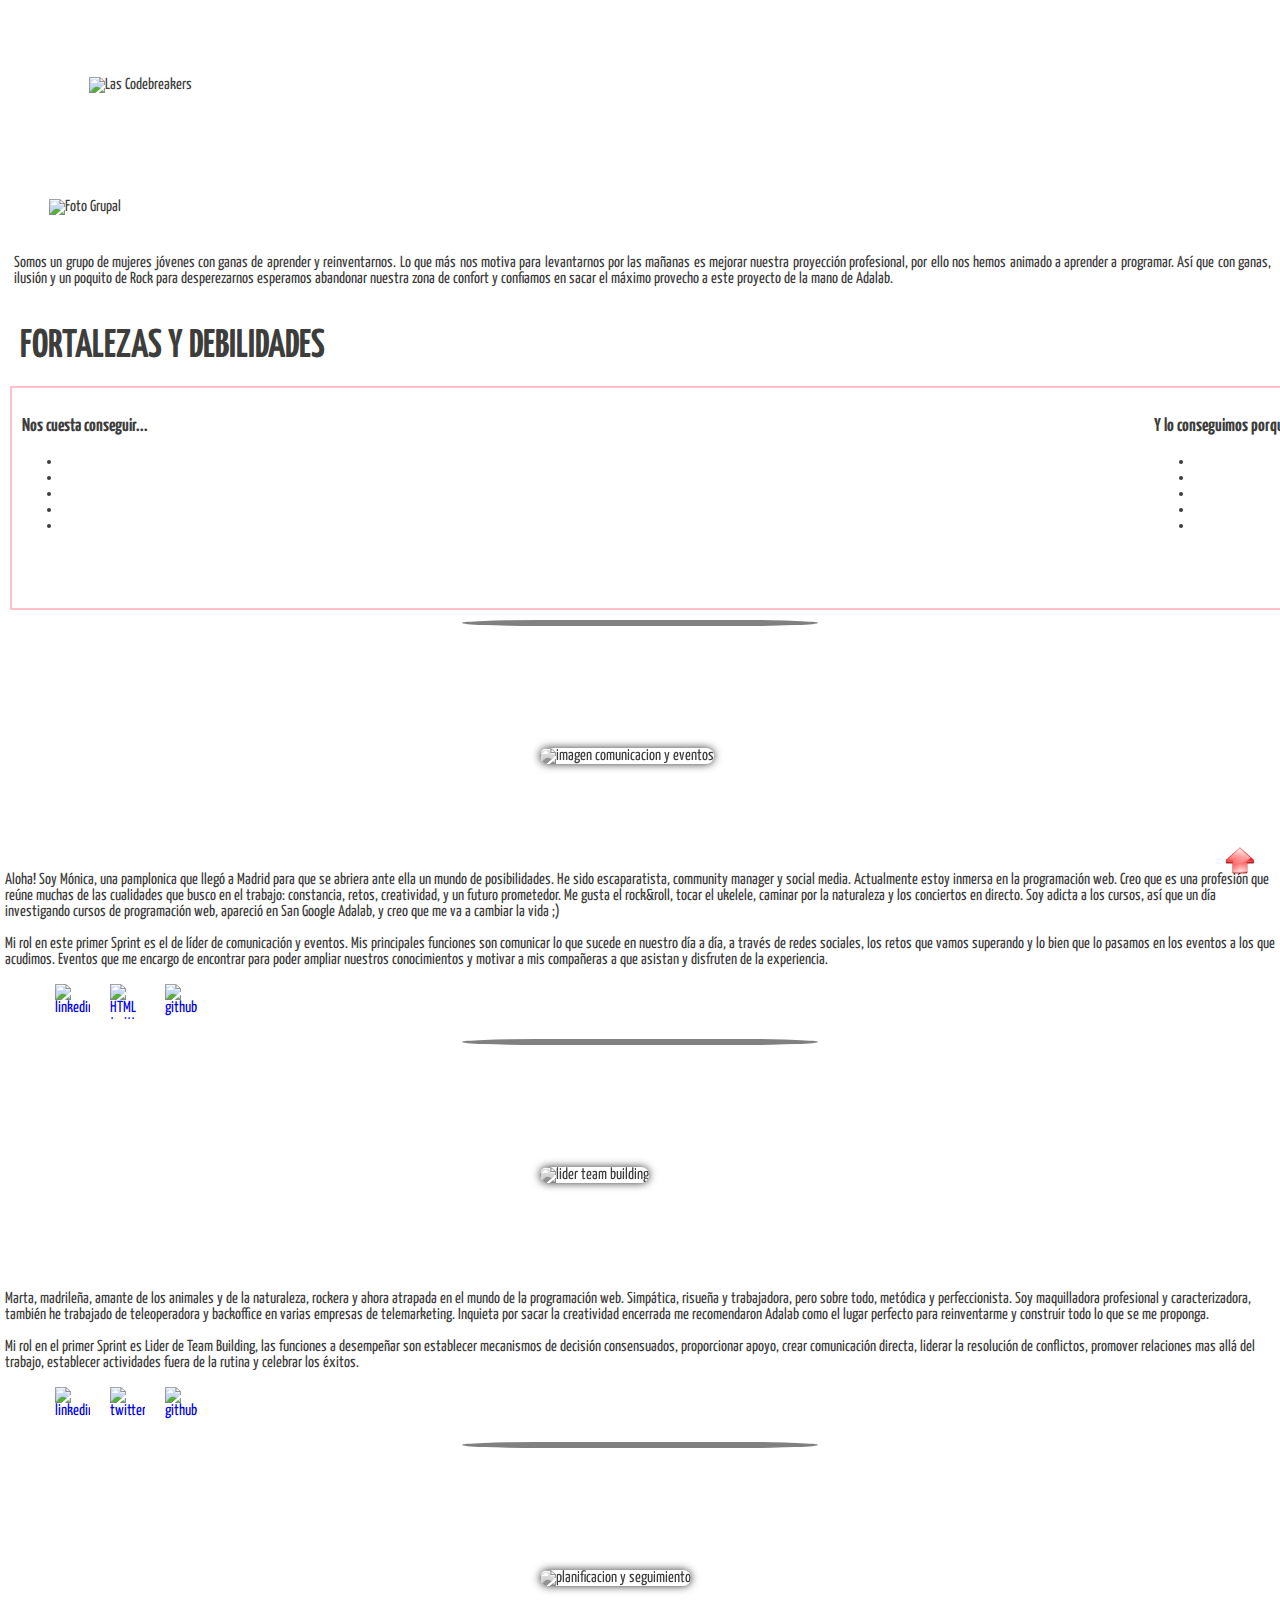
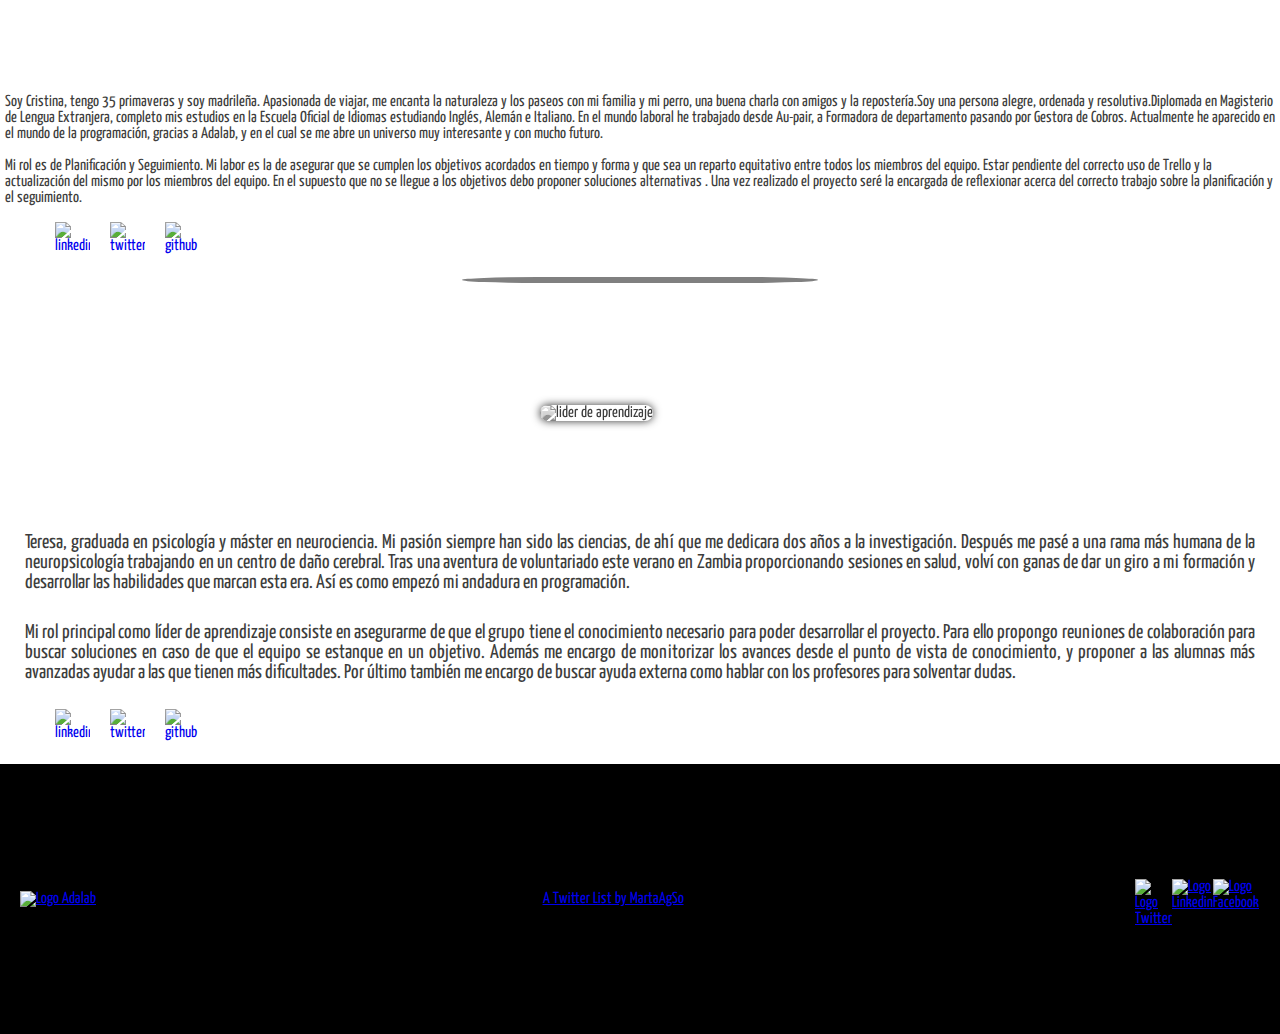
==== index.html @ 5bd4317e "timeline, modificar barras de separacion" ====
<!DOCTYPE html>
<html lang="es">
<head>
    <meta charset="utf-8">
		<meta name="viewport" content="width=device-width, scale=1">
		<link rel="stylesheet" href="style/style.css">
    <title>las codebreakers mobile</title>
		<link href="https://fonts.googleapis.com/css?family=Yanone+Kaffeesatz" rel="stylesheet">
</head>
<body id="contenedorPrincipal">
	<header>
		<img src="image/logocodebreakers2.png" alt="Las Codebreakers" class="logo-codebreakers">
	</header>

	<main>
		<section class="grupo">
			<div class="foto-grupo">
			<img src="image/foto-grupal.jpg" alt="Foto Grupal"></div>
			<div class="texto-grupo">
			<p> Somos un grupo de mujeres jóvenes con ganas de aprender y reinventarnos. Lo que más nos motiva para levantarnos por las mañanas es mejorar nuestra proyección profesional, por ello nos hemos animado a aprender a programar. Así que con ganas, ilusión y un poquito de Rock para desperezarnos esperamos abandonar nuestra zona de confort y confiamos en sacar el máximo provecho a este proyecto de la mano de Adalab.</p>
		</div>

		</section>
		<h2>FORTALEZAS Y DEBILIDADES</h2>
		<section class="fortalezas-debilidades">
			<div class="cajadebilidades">
				<h3>Nos cuesta conseguir...</h3>
				 <ul class="marker debilidades">
					 <li></li>
					 <li></li>
					 <li></li>
					 <li></li>
					 <li></li>
				 </ul>
			</div>
			<div class="cajafortalezas">
				<h3>Y lo conseguimos porque...</h3>
 				 <ul class="marker fortalezas">
 					 <li></li>
 					 <li></li>
 					 <li></li>
 					 <li></li>
 					 <li></li>
 				 </ul>
			</div>
		</section>
		<hr class="separador">
		<section class="miembras">
			<div class="bloque">
				<div class="avatar">
					<img src="image/moni.jpg" class="foto" alt="imagen comunicacion y eventos">
					<div class="opacidad"></div>
						<div class="datos">
							<h2 class="nombre">Mónica Aguado</h2>
							<h4 class="rol">Comunicación Y Eventos</h4>
					 	</div>
				</div>
				</div>
				<div>
					<p>Aloha! Soy Mónica, una pamplonica que llegó a Madrid para que se abriera ante ella un mundo de posibilidades. He sido escaparatista, community manager y social media. Actualmente estoy inmersa en la programación web. Creo que es una profesión que reúne muchas de las cualidades que busco en el trabajo: constancia, retos, creatividad, y un futuro prometedor. Me gusta el rock&roll, tocar el ukelele, caminar por la naturaleza y los conciertos en directo. Soy adicta a los cursos, así que un día investigando cursos de programación web, apareció en San Google Adalab, y creo que me va a cambiar la vida ;)
					</p>
					<p>Mi rol en este primer Sprint es el de líder de comunicación y eventos. Mis principales funciones son comunicar lo que sucede en nuestro día a día, a través de redes sociales, los retos que vamos superando y lo bien que lo pasamos en los eventos a los que acudimos. Eventos que me encargo de encontrar para poder ampliar nuestros conocimientos y motivar a mis compañeras a que asistan y disfruten de la experiencia.
  				</p>
				</div>
	<div>
		<ul class="listaSocial">
			<li>
				<a href="https://www.linkedin.com/in/monicaaguadoalonso/" target="_blank" class="flotarIzq iconoSocial">
		  		<img src="image/linkedin.png" alt="linkedin" class="iconoampliado">
				</a>
			</li>
			<li>
				<a href="https://twitter.com/moniaguado85" target="_blank" class="flotarIzq iconoSocial">
		  		<img src="image/twitter.png" alt="HTML twitter" class="iconoampliado">
				</a>
			</li>
			<li>
				<a href="https://github.com/MoniAguado" target="_blank" class="iconoSocial">
		  		<img src="image/github.png" alt="github" class="iconoampliado">
				</a>
			</li>
		</ul>
			<hr class="separador">
	</div>
			<div class="bloque">
				<div class="avatar">
					<img src="image/marta.jpg" class="foto" alt="lider team building">
					<div class="opacidad"></div>
						<div class="datos">
							<h2 class="nombre">Marta Aguilar</h2>
							<h4 class="rol">Líder De Team Building</h4>
						</div>
				</div>
				</div>
				<div>
					<p>Marta, madrileña, amante de los animales y de la naturaleza, rockera y ahora atrapada en el mundo de la programación web. Simpática, risueña y trabajadora, pero sobre todo, metódica y perfeccionista. Soy maquilladora profesional y caracterizadora, también he trabajado de teleoperadora y backoffice en varias empresas de telemarketing. Inquieta por sacar la creatividad encerrada me recomendaron Adalab como el lugar perfecto para reinventarme y construir todo lo que se me proponga.</p>
					<p>Mi rol en el primer Sprint es Lider de Team Building, las funciones a desempeñar son establecer mecanismos de decisión consensuados, proporcionar apoyo, crear comunicación directa, liderar la resolución de conflictos, promover relaciones mas allá del trabajo, establecer actividades fuera de la rutina y celebrar los éxitos.
					</p>
				</div>
				<div>
					<ul class="listaSocial">
						<li>
							<a href="https://www.linkedin.com/in/marta-aguilar-soto-b5207b151/" target="_blank" class="flotarIzq iconoSocial">
								<img src="image/linkedin.png" alt="linkedin" class="iconoampliado">
							</a>
						</li>
						<li>
							<a href="https://twitter.com/MartaAgSo" target="_blank" class="flotarIzq iconoSocial">
								<img src="image/twitter.png" alt="twitter" class="iconoampliado">
							</a>
						</li>
						<li>
							<a href="https://github.com/MartaAS" target="_blank" class="iconoSocial">
								<img src="image/github.png" alt="github" class="iconoampliado">
							</a>
						</li>
					</ul>
					<hr class="separador">
				</div>
			<div class="bloque">
				<div class="avatar">
					<img src="image/cris.jpg" class="foto" alt="planificacion y seguimiento">
					<div class="opacidad"></div>
						<div class="datos">
							<h2 class="nombre">Cristina Gala</h2>
							<h4 class="rol">Planificación Y Seguimiento</h4>
						</div>
				</div>
				</div>
				<div>
					<p>Soy Cristina, tengo 35 primaveras y soy madrileña. Apasionada de viajar, me encanta la naturaleza y los paseos con mi familia y mi perro,  una buena charla con amigos y la repostería.Soy una persona alegre, ordenada y resolutiva.Diplomada en Magisterio de Lengua Extranjera, completo mis estudios en la Escuela Oficial de Idiomas estudiando Inglés, Alemán e Italiano.  En el mundo laboral he trabajado desde Au-pair, a Formadora de departamento pasando por Gestora de Cobros. Actualmente he aparecido en el mundo de la programación, gracias a Adalab, y en el cual se me abre un universo muy interesante y con mucho futuro.</p>
					<p>Mi rol es de Planificación y Seguimiento. Mi labor es la de asegurar que se cumplen los objetivos acordados en tiempo y forma y que sea un reparto equitativo entre todos los miembros del equipo. Estar pendiente del correcto uso de Trello y la actualización del mismo por los miembros del equipo. En el supuesto que no se llegue a los objetivos debo proponer soluciones alternativas . Una vez realizado el proyecto seré la encargada de reflexionar acerca del correcto trabajo sobre la planificación y el seguimiento.
					</p>
				</div>
				<div>
					<ul class="listaSocial">
						<li>
							<a href="https://www.linkedin.com/in/cristina-gala-sanchez/" target="_blank" class="flotarIzq iconoSocial">
								<img src="image/linkedin.png" alt="linkedin" class="iconoampliado" >
							</a>
						</li>
						<li>
							<a href="https://twitter.com/crisgalasanchez" target="_blank" class="flotarIzq iconoSocial">
								<img src="image/twitter.png" alt="twitter" class="iconoampliado">
							</a>
						</li>
						<li>
							<a href="https://github.com/crisgalasanchez" target="_blank" class="iconoSocial">
								<img src="image/github.png" alt="github" class="iconoampliado">
							</a>
						</li>
					</ul>
					<hr class="separador">
				</div>
			<div class="bloque">
				<div class="avatar">
						<img src="image/teresa.jpg" class="foto" alt="lider de aprendizaje">
						<div class="opacidad"></div>
							<div class="datos">
							<h2 class="nombre">Teresa Marbán</h2>
							<h4 class="rol">Líder De Aprendizaje</h4>
						</div>
				</div>
				<div>
					<p>Teresa, graduada en psicología y máster en neurociencia. Mi pasión siempre han sido las ciencias, de ahí que me dedicara dos años a la investigación. Después me pasé a una rama más humana de la neuropsicología trabajando en un centro de daño cerebral. Tras una aventura de voluntariado este verano en Zambia proporcionando sesiones en salud, volví con ganas de dar un giro a mi formación y desarrollar las habilidades que marcan esta era. Así es como empezó mi andadura en programación.</p>
				  <p>Mi rol principal como líder de aprendizaje consiste en asegurarme de que el grupo tiene el conocimiento necesario para poder desarrollar el proyecto. Para ello propongo reuniones de colaboración para buscar soluciones en caso de que el equipo se estanque en un objetivo. Además me encargo de monitorizar los avances desde el punto de vista de conocimiento, y proponer a las alumnas más avanzadas ayudar a las que tienen más dificultades. Por último también me encargo de buscar ayuda externa como hablar con los profesores para solventar dudas.
				  </p>
				</div>
				<div>
					<ul class="listaSocial">
						<li>
							<a href="https://www.linkedin.com/in/teresa-marban-castro/" target="_blank" class="flotarIzq iconoSocial">
								<img src="image/linkedin.png" alt="linkedin" class="iconoampliado">
							</a>
						</li>
						<li>
							<a href="https://twitter.com/MarbanCastro" target="_blank" class="flotarIzq iconoSocial">
								<img src="image/twitter.png" alt="twitter" class="iconoampliado">
							</a>
						</li>
						<li>
							<a href="https://github.com/TeresaMarbanCastro" target="_blank" class="iconoSocial">
								<img src="image/github.png" alt="github" class="iconoampliado">
							</a>
						</li>
					</ul>
				</div>
			</div>
		</section>
	</main>
	<footer>
		<div class="div1">

			<a href="http://adalab.es" target="blank"> <img src="image/logo-adalab.png" alt="Logo Adalab" class="fotologoadalab" > </a>
		</div>
		<div class="timeline">
			<a class="twitter-timeline" data-width="250" data-height="200" data-theme="light" data-link-color="#3CDBC0" href="https://twitter.com/MartaAgSo/lists/adalab?ref_src=twsrc%5Etfw">A Twitter List by MartaAgSo</a> <script async src="https://platform.twitter.com/widgets.js" charset="utf-8"></script>
		</div>
		<div class="redes">
			<ul>
				<li class="red">
					<a href="https://twitter.com/AdaLab_Digital" target="_blank">
						<img src="image/twitter.png" alt="Logo Twitter" class="fotologotwitter">
					</a>
				</li>
				<li class="red">
					<a href="https://www.linkedin.com/company/adalab?report%2Esuccess=KJ_KkFGTDCfMt-A7wV3Fn9Yvgwr02Kd6AZHGx4bQCDiP6-2rfP2oxyVoEQiPrcAQ7Bf" target="_blank">
						<img src="image/linkedin.png" alt="Logo Linkedin" class="fotologolinkedin">
					</a>
				</li>
				<li class="red">
					<a href="https://www.facebook.com/AdaLabDigital/" target="_blank">
						 <img src="image/facebook.png" alt="Logo Facebook" class="fotologofacebook">
					 </a>
				 </li>
			</ul>
	</div>
	<a id="arriba" href="#contenedorPrincipal" title="Arriba">
		<img src="image/arriba.png" title="Arriba" alt="Arriba">
	</a>
	</footer>
</body>
</html>
---- style/style.css ----
body {
  margin: 0;
	width: 100%;
	font-family: 'Yanone Kaffeesatz', sans-serif;
	color: #3D3D3C;
	padding-top: 150px;
}
/*header*/

header {
	width: 100%;
	height: 180px;
	border: 2px;
	background: white;
	margin: 0;
	position: fixed;
	top: 0;
	left: 0;
	display: block;
	z-index: 1;
}
#arriba {
	 width: 5px;
	 padding: 5px;
	 position: fixed;
	 bottom: 15px;
	 right: 45px;
	 z-index: 1;
	 opacity: 0.9;
}
#arriba img{
	width: 30px;
	height: 30px;
}
.logo-codebreakers {
	display: block;
	width: 50%;
	padding-left: 50px;
	padding-bottom: 10px;
	left: 30%;
	top: 50%;
	position: absolute;
	transform: translate(-50%,-50%);
}

/*main*/

h2 {
	font-size: 2.5em;
	color: black;
	margin: 20px;
	color: #3D3D3C;
}

/*fortalezas y debilidades*/
.fortalezas-debilidades{
	width: 100%;
	height: 200px;
	border: 2px solid pink;
	margin: 10px;
	padding: 10px;
	display: flex;
	flex-wrap: nowrap;
	justify-content: space-between;
}

.marker ul{
	display: list-item;
}

.marker .debilidades li {
  list-style-image: url("image/markerflecha.png");
}

.marker .fortalezas li{
	list-style-image: url("image/markercheck.png");
}

.grupo {
	padding: 4px;
	margin: 5px;
}
.foto-grupo img {
  width: 90%;
	margin: 20px;
	padding: 20px;
}

.texto-grupo p {
	text-align: justify;
	padding-left: 5px;
	margin-top: 0px;
	color: #3D3D3C;
}

.miembras {
	border: 2px;
	margin: 5px;
}

.bloque p {
	text-align: justify;
	font-size: 20px;
	padding: 10px;
	margin: 10px;
}

/*cris */
.iconoampliado{
	display: inline-block;
	width:35px;
	height:35px;
	border:10px;
  overflow:hidden;
}
.iconoSocial{
	margin:auto 10px;
}
.listaSocial{
	list-style: none;
}
.flotarIzq{
	float:left;
}
.iconoampliado:hover{
webkit-transform:scale(1.3);transform:scale(1.3);
}

/*marta*/
.foto{
	/*color blanco y negro*/
	width: 100%;
	filter: grayscale(100%);

  	/*imagen redonda sombreado*/
	border-radius: 150px;
	box-shadow: 0 0 8px rgba(0, 0, 0, .8);
	}


.avatar{
	width: 200px;
	height: 200px;
	position: relative;
	margin: auto;
	align-content: center
	}

.opacidad{
	background: black;
	position: absolute;
	left: 0;
	top: 0;
	width: 100%;
	height: 100%;
	border-radius: 50%;
	opacity: 0;
	transition: linear .8s;
	}

.datos{
	position: absolute;
	top: 50%;
	left: 50%;
	color: white;
	text-align: center;
	transform: translate(-50%,-50%);
	display: none;
	}

	.nombre{
				color: white;
	}

.nombre, .rol{
		margin: 0;
	     }

.avatar:hover .datos{
			display: block;
		     }

 .avatar:hover .opacidad{
			opacity: 0.4;
			}


			/*separador*/
.separador {
			  border: 3px solid grey;
				border-radius: 200px /8px;
				height: 0px;
				width: 350px;
				text-align: center;
				margin-bottom: 30px;
			}

/*Teresa*/

footer{
	background: black;
	border: 2px;
	position: relative;
	bottom: 0;
	height: 230px;
	padding: 20px;
	display: flex;
	justify-content: space-between;
	align-items: center;

}
.fotologoadalab{
	height: 80px;
	width: 206px;
}
.redes ul{
	width: 120px;
	height: 40px;
	display: flex;
	flex-wrap: nowrap;
	justify-content: space-between;
	padding: 0 5px;

}

.redes li{
	list-style: none;

	}
.fotologotwitter{
	height: 32px;
	width: 32px;
	overflow: hidden;
}
.fotologotwitter:hover {
	webkit-transform:scale(1.3);transform:scale(1.3);
}
.fotologolinkedin{
	height: 32px;
	width: 32px;
	overflow: hidden;
}
.fotologolinkedin:hover {
	webkit-transform:scale(1.3);transform:scale(1.3);
}
.fotologofacebook{
	height: 32px;
	width: 32px;
	overflow: hidden;
}
.fotologofacebook:hover {
	webkit-transform:scale(1.3);transform:scale(1.3);
}
.redes p{
	color: white;
	text-align: center;
}
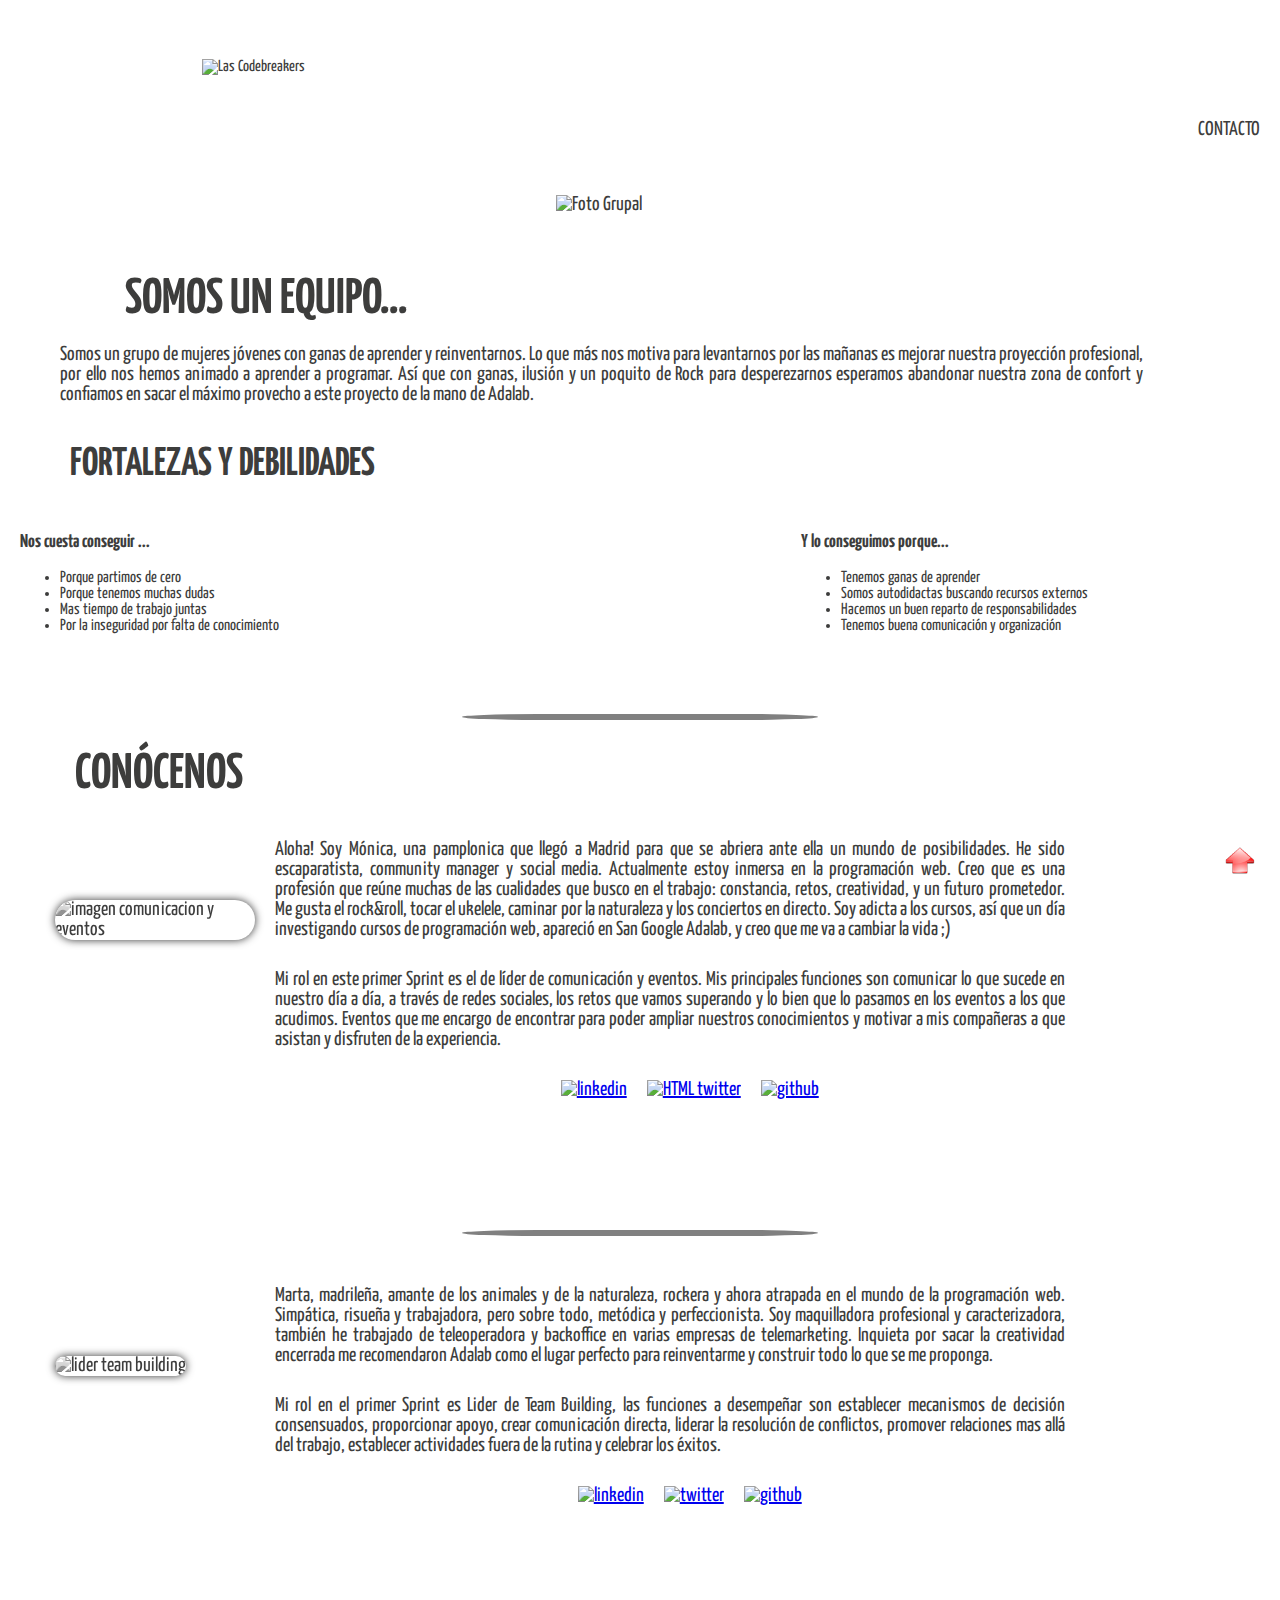
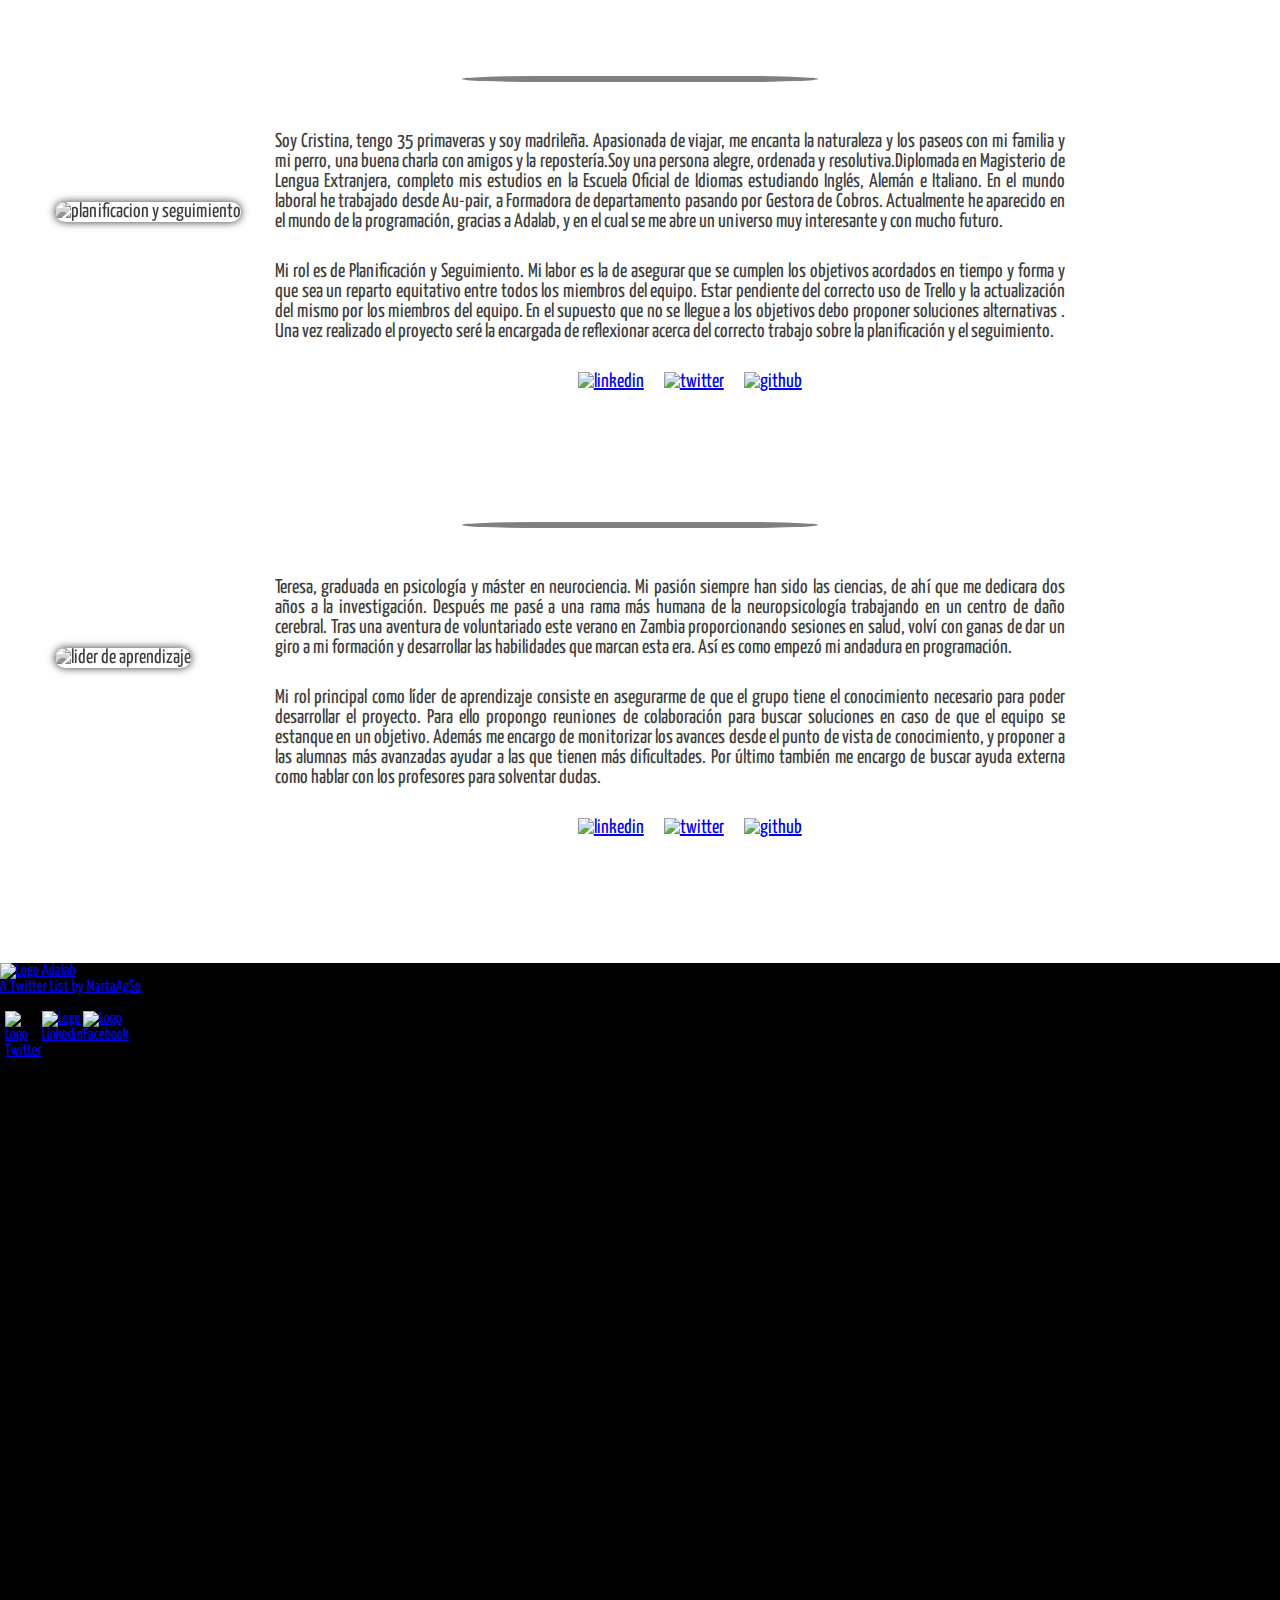
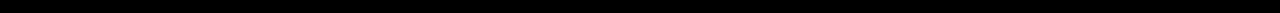
==== commit dc92f2fc: "responsive fotos y textos" ====
--- a/index.html
+++ b/index.html
@@ -2,7 +2,7 @@
 <html lang="es">
 <head>
     <meta charset="utf-8">
-		<meta name="viewport" content="width=device-width, scale=1">
+		<meta name="viewport" content="width=device-width, initial-scale=1">
 		<link rel="stylesheet" href="style/style.css">
     <title>las codebreakers mobile</title>
 		<link href="https://fonts.googleapis.com/css?family=Yanone+Kaffeesatz" rel="stylesheet">
@@ -10,6 +10,12 @@
 <body id="contenedorPrincipal">
 	<header>
 		<img src="image/logocodebreakers2.png" alt="Las Codebreakers" class="logo-codebreakers">
+
+		<nav class="menu">
+			<ul>
+				<li><a href="contacto.html" title="Contacto">CONTACTO</a></li>
+			</ul>
+		</nav>
 	</header>
 
 	<main>
@@ -17,6 +23,7 @@
 			<div class="foto-grupo">
 			<img src="image/foto-grupal.jpg" alt="Foto Grupal"></div>
 			<div class="texto-grupo">
+			<h2>SOMOS UN EQUIPO...</h2>
 			<p> Somos un grupo de mujeres jóvenes con ganas de aprender y reinventarnos. Lo que más nos motiva para levantarnos por las mañanas es mejorar nuestra proyección profesional, por ello nos hemos animado a aprender a programar. Así que con ganas, ilusión y un poquito de Rock para desperezarnos esperamos abandonar nuestra zona de confort y confiamos en sacar el máximo provecho a este proyecto de la mano de Adalab.</p>
 		</div>
 
@@ -24,28 +31,28 @@
 		<h2>FORTALEZAS Y DEBILIDADES</h2>
 		<section class="fortalezas-debilidades">
 			<div class="cajadebilidades">
-				<h3>Nos cuesta conseguir...</h3>
-				 <ul class="marker debilidades">
-					 <li></li>
-					 <li></li>
-					 <li></li>
-					 <li></li>
-					 <li></li>
+				<h3>Nos cuesta conseguir ...</h3>
+				 <ul class="debilidades">
+					 <li>Porque partimos de cero</li>
+					 <li>Porque tenemos muchas dudas</li>
+					 <li>Mas tiempo de trabajo juntas</li>
+					 <li>Por la inseguridad por falta de conocimiento</li>
 				 </ul>
 			</div>
 			<div class="cajafortalezas">
 				<h3>Y lo conseguimos porque...</h3>
- 				 <ul class="marker fortalezas">
- 					 <li></li>
- 					 <li></li>
- 					 <li></li>
- 					 <li></li>
- 					 <li></li>
+ 				 <ul class="fortalezas">
+ 					 <li>Tenemos ganas de aprender</li>
+ 					 <li>Somos autodidactas buscando recursos externos</li>
+ 					 <li>Hacemos un buen reparto de responsabilidades</li>
+ 					 <li>Tenemos buena comunicación y organización</li>
  				 </ul>
 			</div>
 		</section>
 		<hr class="separador">
 		<section class="miembras">
+			<h2>CONÓCENOS</h2>
+			<div class="Persona">
 			<div class="bloque">
 				<div class="avatar">
 					<img src="image/moni.jpg" class="foto" alt="imagen comunicacion y eventos">
@@ -55,33 +62,38 @@
 							<h4 class="rol">Comunicación Y Eventos</h4>
 					 	</div>
 				</div>
-				</div>
-				<div>
-					<p>Aloha! Soy Mónica, una pamplonica que llegó a Madrid para que se abriera ante ella un mundo de posibilidades. He sido escaparatista, community manager y social media. Actualmente estoy inmersa en la programación web. Creo que es una profesión que reúne muchas de las cualidades que busco en el trabajo: constancia, retos, creatividad, y un futuro prometedor. Me gusta el rock&roll, tocar el ukelele, caminar por la naturaleza y los conciertos en directo. Soy adicta a los cursos, así que un día investigando cursos de programación web, apareció en San Google Adalab, y creo que me va a cambiar la vida ;)
-					</p>
-					<p>Mi rol en este primer Sprint es el de líder de comunicación y eventos. Mis principales funciones son comunicar lo que sucede en nuestro día a día, a través de redes sociales, los retos que vamos superando y lo bien que lo pasamos en los eventos a los que acudimos. Eventos que me encargo de encontrar para poder ampliar nuestros conocimientos y motivar a mis compañeras a que asistan y disfruten de la experiencia.
-  				</p>
-				</div>
-	<div>
-		<ul class="listaSocial">
-			<li>
-				<a href="https://www.linkedin.com/in/monicaaguadoalonso/" target="_blank" class="flotarIzq iconoSocial">
-		  		<img src="image/linkedin.png" alt="linkedin" class="iconoampliado">
-				</a>
-			</li>
-			<li>
-				<a href="https://twitter.com/moniaguado85" target="_blank" class="flotarIzq iconoSocial">
-		  		<img src="image/twitter.png" alt="HTML twitter" class="iconoampliado">
-				</a>
-			</li>
-			<li>
-				<a href="https://github.com/MoniAguado" target="_blank" class="iconoSocial">
-		  		<img src="image/github.png" alt="github" class="iconoampliado">
-				</a>
-			</li>
-		</ul>
-			<hr class="separador">
-	</div>
+			</div>
+					<div class="bloque-texto">
+						<div>
+							<p>Aloha! Soy Mónica, una pamplonica que llegó a Madrid para que se abriera ante ella un mundo de posibilidades. He sido escaparatista, community manager y social media. Actualmente estoy inmersa en la programación web. Creo que es una profesión que reúne muchas de las cualidades que busco en el trabajo: constancia, retos, creatividad, y un futuro prometedor. Me gusta el rock&roll, tocar el ukelele, caminar por la naturaleza y los conciertos en directo. Soy adicta a los cursos, así que un día investigando cursos de programación web, apareció en San Google Adalab, y creo que me va a cambiar la vida ;)
+							</p>
+							<p>Mi rol en este primer Sprint es el de líder de comunicación y eventos. Mis principales funciones son comunicar lo que sucede en nuestro día a día, a través de redes sociales, los retos que vamos superando y lo bien que lo pasamos en los eventos a los que acudimos. Eventos que me encargo de encontrar para poder ampliar nuestros conocimientos y motivar a mis compañeras a que asistan y disfruten de la experiencia.
+		  				</p>
+						</div>
+						<div>
+							<ul class="listaSocial">
+								<li>
+									<a href="https://www.linkedin.com/in/monicaaguadoalonso/" target="_blank" class="flotarIzq iconoSocial">
+							  		<img src="image/linkedin.png" alt="linkedin" class="iconoampliado">
+									</a>
+								</li>
+								<li>
+									<a href="https://twitter.com/moniaguado85" target="_blank" class="flotarIzq iconoSocial">
+							  		<img src="image/twitter.png" alt="HTML twitter" class="iconoampliado">
+									</a>
+								</li>
+								<li>
+									<a href="https://github.com/MoniAguado" target="_blank" class="iconoSocial">
+							  		<img src="image/github.png" alt="github" class="iconoampliado">
+									</a>
+								</li>
+							</ul>
+						</div>
+					</div>
+			</div>
+				<hr class="separador">
+
+		<div class="Persona">
 			<div class="bloque">
 				<div class="avatar">
 					<img src="image/marta.jpg" class="foto" alt="lider team building">
@@ -90,33 +102,38 @@
 							<h2 class="nombre">Marta Aguilar</h2>
 							<h4 class="rol">Líder De Team Building</h4>
 						</div>
-				</div>
-				</div>
-				<div>
-					<p>Marta, madrileña, amante de los animales y de la naturaleza, rockera y ahora atrapada en el mundo de la programación web. Simpática, risueña y trabajadora, pero sobre todo, metódica y perfeccionista. Soy maquilladora profesional y caracterizadora, también he trabajado de teleoperadora y backoffice en varias empresas de telemarketing. Inquieta por sacar la creatividad encerrada me recomendaron Adalab como el lugar perfecto para reinventarme y construir todo lo que se me proponga.</p>
-					<p>Mi rol en el primer Sprint es Lider de Team Building, las funciones a desempeñar son establecer mecanismos de decisión consensuados, proporcionar apoyo, crear comunicación directa, liderar la resolución de conflictos, promover relaciones mas allá del trabajo, establecer actividades fuera de la rutina y celebrar los éxitos.
-					</p>
-				</div>
-				<div>
-					<ul class="listaSocial">
-						<li>
-							<a href="https://www.linkedin.com/in/marta-aguilar-soto-b5207b151/" target="_blank" class="flotarIzq iconoSocial">
-								<img src="image/linkedin.png" alt="linkedin" class="iconoampliado">
-							</a>
-						</li>
-						<li>
-							<a href="https://twitter.com/MartaAgSo" target="_blank" class="flotarIzq iconoSocial">
-								<img src="image/twitter.png" alt="twitter" class="iconoampliado">
-							</a>
-						</li>
-						<li>
-							<a href="https://github.com/MartaAS" target="_blank" class="iconoSocial">
-								<img src="image/github.png" alt="github" class="iconoampliado">
-							</a>
-						</li>
-					</ul>
+					</div>
+				</div>
+				<div class="bloque-texto">
+					<div>
+						<p>Marta, madrileña, amante de los animales y de la naturaleza, rockera y ahora atrapada en el mundo de la programación web. Simpática, risueña y trabajadora, pero sobre todo, metódica y perfeccionista. Soy maquilladora profesional y caracterizadora, también he trabajado de teleoperadora y backoffice en varias empresas de telemarketing. Inquieta por sacar la creatividad encerrada me recomendaron Adalab como el lugar perfecto para reinventarme y construir todo lo que se me proponga.</p>
+						<p>Mi rol en el primer Sprint es Lider de Team Building, las funciones a desempeñar son establecer mecanismos de decisión consensuados, proporcionar apoyo, crear comunicación directa, liderar la resolución de conflictos, promover relaciones mas allá del trabajo, establecer actividades fuera de la rutina y celebrar los éxitos.
+						</p>
+					</div>
+					<div>
+						<ul class="listaSocial">
+							<li>
+								<a href="https://www.linkedin.com/in/marta-aguilar-soto-b5207b151/" target="_blank" class="flotarIzq iconoSocial">
+									<img src="image/linkedin.png" alt="linkedin" class="iconoampliado">
+								</a>
+							</li>
+							<li>
+								<a href="https://twitter.com/MartaAgSo" target="_blank" class="flotarIzq iconoSocial">
+									<img src="image/twitter.png" alt="twitter" class="iconoampliado">
+								</a>
+							</li>
+							<li>
+								<a href="https://github.com/MartaAS" target="_blank" class="iconoSocial">
+									<img src="image/github.png" alt="github" class="iconoampliado">
+								</a>
+							</li>
+						</ul>
+				</div>
+		</div>
+	</div>
 					<hr class="separador">
-				</div>
+
+		<div class="Persona">
 			<div class="bloque">
 				<div class="avatar">
 					<img src="image/cris.jpg" class="foto" alt="planificacion y seguimiento">
@@ -125,67 +142,76 @@
 							<h2 class="nombre">Cristina Gala</h2>
 							<h4 class="rol">Planificación Y Seguimiento</h4>
 						</div>
-				</div>
-				</div>
-				<div>
-					<p>Soy Cristina, tengo 35 primaveras y soy madrileña. Apasionada de viajar, me encanta la naturaleza y los paseos con mi familia y mi perro,  una buena charla con amigos y la repostería.Soy una persona alegre, ordenada y resolutiva.Diplomada en Magisterio de Lengua Extranjera, completo mis estudios en la Escuela Oficial de Idiomas estudiando Inglés, Alemán e Italiano.  En el mundo laboral he trabajado desde Au-pair, a Formadora de departamento pasando por Gestora de Cobros. Actualmente he aparecido en el mundo de la programación, gracias a Adalab, y en el cual se me abre un universo muy interesante y con mucho futuro.</p>
-					<p>Mi rol es de Planificación y Seguimiento. Mi labor es la de asegurar que se cumplen los objetivos acordados en tiempo y forma y que sea un reparto equitativo entre todos los miembros del equipo. Estar pendiente del correcto uso de Trello y la actualización del mismo por los miembros del equipo. En el supuesto que no se llegue a los objetivos debo proponer soluciones alternativas . Una vez realizado el proyecto seré la encargada de reflexionar acerca del correcto trabajo sobre la planificación y el seguimiento.
-					</p>
-				</div>
-				<div>
-					<ul class="listaSocial">
-						<li>
-							<a href="https://www.linkedin.com/in/cristina-gala-sanchez/" target="_blank" class="flotarIzq iconoSocial">
-								<img src="image/linkedin.png" alt="linkedin" class="iconoampliado" >
-							</a>
-						</li>
-						<li>
-							<a href="https://twitter.com/crisgalasanchez" target="_blank" class="flotarIzq iconoSocial">
-								<img src="image/twitter.png" alt="twitter" class="iconoampliado">
-							</a>
-						</li>
-						<li>
-							<a href="https://github.com/crisgalasanchez" target="_blank" class="iconoSocial">
-								<img src="image/github.png" alt="github" class="iconoampliado">
-							</a>
-						</li>
-					</ul>
+					</div>
+				</div>
+				<div class="bloque-texto">
+					<div>
+						<p>Soy Cristina, tengo 35 primaveras y soy madrileña. Apasionada de viajar, me encanta la naturaleza y los paseos con mi familia y mi perro,  una buena charla con amigos y la repostería.Soy una persona alegre, ordenada y resolutiva.Diplomada en Magisterio de Lengua Extranjera, completo mis estudios en la Escuela Oficial de Idiomas estudiando Inglés, Alemán e Italiano.  En el mundo laboral he trabajado desde Au-pair, a Formadora de departamento pasando por Gestora de Cobros. Actualmente he aparecido en el mundo de la programación, gracias a Adalab, y en el cual se me abre un universo muy interesante y con mucho futuro.</p>
+						<p>Mi rol es de Planificación y Seguimiento. Mi labor es la de asegurar que se cumplen los objetivos acordados en tiempo y forma y que sea un reparto equitativo entre todos los miembros del equipo. Estar pendiente del correcto uso de Trello y la actualización del mismo por los miembros del equipo. En el supuesto que no se llegue a los objetivos debo proponer soluciones alternativas . Una vez realizado el proyecto seré la encargada de reflexionar acerca del correcto trabajo sobre la planificación y el seguimiento.
+						</p>
+					</div>
+					<div>
+						<ul class="listaSocial">
+							<li>
+								<a href="https://www.linkedin.com/in/cristina-gala-sanchez/" target="_blank" class="flotarIzq iconoSocial">
+									<img src="image/linkedin.png" alt="linkedin" class="iconoampliado" >
+								</a>
+							</li>
+							<li>
+								<a href="https://twitter.com/crisgalasanchez" target="_blank" class="flotarIzq iconoSocial">
+									<img src="image/twitter.png" alt="twitter" class="iconoampliado">
+								</a>
+							</li>
+							<li>
+								<a href="https://github.com/crisgalasanchez" target="_blank" class="iconoSocial">
+									<img src="image/github.png" alt="github" class="iconoampliado">
+								</a>
+							</li>
+						</ul>
+					</div>
+			</div>
+
+		</div>
 					<hr class="separador">
-				</div>
-			<div class="bloque">
-				<div class="avatar">
-						<img src="image/teresa.jpg" class="foto" alt="lider de aprendizaje">
-						<div class="opacidad"></div>
-							<div class="datos">
-							<h2 class="nombre">Teresa Marbán</h2>
-							<h4 class="rol">Líder De Aprendizaje</h4>
-						</div>
-				</div>
-				<div>
-					<p>Teresa, graduada en psicología y máster en neurociencia. Mi pasión siempre han sido las ciencias, de ahí que me dedicara dos años a la investigación. Después me pasé a una rama más humana de la neuropsicología trabajando en un centro de daño cerebral. Tras una aventura de voluntariado este verano en Zambia proporcionando sesiones en salud, volví con ganas de dar un giro a mi formación y desarrollar las habilidades que marcan esta era. Así es como empezó mi andadura en programación.</p>
-				  <p>Mi rol principal como líder de aprendizaje consiste en asegurarme de que el grupo tiene el conocimiento necesario para poder desarrollar el proyecto. Para ello propongo reuniones de colaboración para buscar soluciones en caso de que el equipo se estanque en un objetivo. Además me encargo de monitorizar los avances desde el punto de vista de conocimiento, y proponer a las alumnas más avanzadas ayudar a las que tienen más dificultades. Por último también me encargo de buscar ayuda externa como hablar con los profesores para solventar dudas.
-				  </p>
-				</div>
-				<div>
-					<ul class="listaSocial">
-						<li>
-							<a href="https://www.linkedin.com/in/teresa-marban-castro/" target="_blank" class="flotarIzq iconoSocial">
-								<img src="image/linkedin.png" alt="linkedin" class="iconoampliado">
-							</a>
-						</li>
-						<li>
-							<a href="https://twitter.com/MarbanCastro" target="_blank" class="flotarIzq iconoSocial">
-								<img src="image/twitter.png" alt="twitter" class="iconoampliado">
-							</a>
-						</li>
-						<li>
-							<a href="https://github.com/TeresaMarbanCastro" target="_blank" class="iconoSocial">
-								<img src="image/github.png" alt="github" class="iconoampliado">
-							</a>
-						</li>
-					</ul>
-				</div>
-			</div>
+
+			<div class="Persona">
+				<div class="bloque">
+					<div class="avatar">
+							<img src="image/teresa.jpg" class="foto" alt="lider de aprendizaje">
+							<div class="opacidad"></div>
+								<div class="datos">
+								<h2 class="nombre">Teresa Marbán</h2>
+								<h4 class="rol">Líder De Aprendizaje</h4>
+							</div>
+					</div>
+				</div>
+				<div class="bloque-texto">
+					<div>
+						<p>Teresa, graduada en psicología y máster en neurociencia. Mi pasión siempre han sido las ciencias, de ahí que me dedicara dos años a la investigación. Después me pasé a una rama más humana de la neuropsicología trabajando en un centro de daño cerebral. Tras una aventura de voluntariado este verano en Zambia proporcionando sesiones en salud, volví con ganas de dar un giro a mi formación y desarrollar las habilidades que marcan esta era. Así es como empezó mi andadura en programación.</p>
+					  <p>Mi rol principal como líder de aprendizaje consiste en asegurarme de que el grupo tiene el conocimiento necesario para poder desarrollar el proyecto. Para ello propongo reuniones de colaboración para buscar soluciones en caso de que el equipo se estanque en un objetivo. Además me encargo de monitorizar los avances desde el punto de vista de conocimiento, y proponer a las alumnas más avanzadas ayudar a las que tienen más dificultades. Por último también me encargo de buscar ayuda externa como hablar con los profesores para solventar dudas.
+					  </p>
+					</div>
+					<div>
+						<ul class="listaSocial">
+							<li>
+								<a href="https://www.linkedin.com/in/teresa-marban-castro/" target="_blank" class="flotarIzq iconoSocial">
+									<img src="image/linkedin.png" alt="linkedin" class="iconoampliado">
+								</a>
+							</li>
+							<li>
+								<a href="https://twitter.com/MarbanCastro" target="_blank" class="flotarIzq iconoSocial">
+									<img src="image/twitter.png" alt="twitter" class="iconoampliado">
+								</a>
+							</li>
+							<li>
+								<a href="https://github.com/TeresaMarbanCastro" target="_blank" class="iconoSocial">
+									<img src="image/github.png" alt="github" class="iconoampliado">
+								</a>
+							</li>
+						</ul>
+					</div>
+				</div>
+		</div>
 		</section>
 	</main>
 	<footer>
--- a/style/style.css
+++ b/style/style.css
@@ -1,4 +1,3 @@
-
 
 body {
   margin: 0;
@@ -21,30 +20,44 @@
 	display: block;
 	z-index: 1;
 }
-#arriba {
-	 width: 5px;
-	 padding: 5px;
-	 position: fixed;
-	 bottom: 15px;
-	 right: 45px;
-	 z-index: 1;
-	 opacity: 0.9;
-}
-#arriba img{
-	width: 30px;
-	height: 30px;
-}
+
 .logo-codebreakers {
 	display: block;
-	width: 50%;
-	padding-left: 50px;
+	width: 320px;
+	padding-left: 20px;
 	padding-bottom: 10px;
+	top: 40%;
 	left: 30%;
-	top: 50%;
 	position: absolute;
 	transform: translate(-50%,-50%);
 }
 
+@media all and (min-width:500px) {
+    .logo-codebreakers {
+				width: 50%;
+				padding-left: 20px;
+				padding-bottom: 10px;
+				top: 40%;
+				left: 40%;
+    }
+	}
+
+nav {
+	float: right;
+	padding-right: 20px;
+	padding-top: 100px;
+	font-size: 20px;
+	text-decoration: none;
+}
+
+nav ul {
+	list-style: none;
+}
+
+nav ul li a{
+	text-decoration: none;
+	color: #3D3D3C;
+}
 /*main*/
 
 h2 {
@@ -52,41 +65,25 @@
 	color: black;
 	margin: 20px;
 	color: #3D3D3C;
-}
-
-/*fortalezas y debilidades*/
-.fortalezas-debilidades{
-	width: 100%;
-	height: 200px;
-	border: 2px solid pink;
-	margin: 10px;
-	padding: 10px;
-	display: flex;
-	flex-wrap: nowrap;
-	justify-content: space-between;
-}
-
-.marker ul{
-	display: list-item;
-}
-
-.marker .debilidades li {
-  list-style-image: url("image/markerflecha.png");
-}
-
-.marker .fortalezas li{
-	list-style-image: url("image/markercheck.png");
-}
-
+	padding-left: 50px;
+}
+
+/* texto e imagen grupal */
 .grupo {
-	padding: 4px;
+	padding-left: 50px;
+	width: 85%;
 	margin: 5px;
-}
+	font-size: 20px;
+	display: flex;
+	flex-wrap: wrap;
+	justify-content: center;
+}
+
 .foto-grupo img {
   width: 90%;
 	margin: 20px;
 	padding: 20px;
-}
+	}
 
 .texto-grupo p {
 	text-align: justify;
@@ -95,35 +92,86 @@
 	color: #3D3D3C;
 }
 
+/*fortalezas y debilidades*/
+.fortalezas-debilidades{
+	width: 85%;
+	height: 430px;
+	margin: 10px;
+	padding: 10px;
+	display: flex;
+	flex-direction: column;
+}
+
+@media all and (min-width:700px) {
+    .fortalezas-debilidades {
+			flex-wrap: nowrap;
+			flex-direction: row;
+			justify-content: space-between;
+			box-sizing: border-box;
+			height: 200px;
+			width: 85%;
+    }
+	}
+
+.marker ul{
+	display: list-item;
+}
+
+.debilidades li {
+  list-style-image: url("../image/markerflecha.png");
+}
+
+.fortalezas li{
+	list-style-image: url("../image/markercheck.png");
+}
+
 .miembras {
 	border: 2px;
 	margin: 5px;
-}
-
-.bloque p {
+	font-size: 20px;
+}
+
+.miembras p {
 	text-align: justify;
 	font-size: 20px;
 	padding: 10px;
 	margin: 10px;
 }
+.Persona{
+	display: flex;
+	flex-wrap: wrap;
+	flex-flow: column;
+}
+
+@media all and (min-width:700px) {
+    .Persona {
+			flex-wrap: nowrap;
+			flex-direction: row;
+			justify-content: space-between;
+			box-sizing: border-box;
+			height: 400px;
+			width: 85%;
+    }
+	}
+
 
 /*cris */
 .iconoampliado{
-	display: inline-block;
-	width:35px;
-	height:35px;
-	border:10px;
-  overflow:hidden;
+	width: 35px;
+	height: 35px;
+	border: 10px;
+  overflow: hidden;
 }
 .iconoSocial{
 	margin:auto 10px;
 }
 .listaSocial{
 	list-style: none;
-}
-.flotarIzq{
-	float:left;
-}
+	display: flex;
+	flex-wrap: wrap;
+	justify-content: center;
+}
+
 .iconoampliado:hover{
 webkit-transform:scale(1.3);transform:scale(1.3);
 }
@@ -147,6 +195,18 @@
 	margin: auto;
 	align-content: center
 	}
+
+@media all and (min-width:700px) {
+    .avatar {
+			width: 200px;
+			height: 200px;
+    }
+	}
+@media all and (min-width:700px) {
+		.bloque {
+			padding-left: 50px;
+		}
+}
 
 .opacidad{
 	background: black;
@@ -171,7 +231,7 @@
 	}
 
 	.nombre{
-				color: white;
+		color: white;
 	}
 
 .nombre, .rol{
@@ -201,16 +261,22 @@
 
 footer{
 	background: black;
-	border: 2px;
 	position: relative;
 	bottom: 0;
-	height: 230px;
-	padding: 20px;
-	display: flex;
-	justify-content: space-between;
-	align-items: center;
-
-}
+	width: 100%;
+	height: 650px;
+	display: flex;
+	flex-direction: column;
+}
+@media all and (min-width:420px) {
+    .footer{
+				height: 230px;
+        display: flex;
+				flex-direction: row;
+				justify-content: space-around;
+				align-items: center;
+    }
+	}
 .fotologoadalab{
 	height: 80px;
 	width: 206px;
@@ -222,12 +288,9 @@
 	flex-wrap: nowrap;
 	justify-content: space-between;
 	padding: 0 5px;
-
-}
-
+}
 .redes li{
 	list-style: none;
-
 	}
 .fotologotwitter{
 	height: 32px;
@@ -257,3 +320,25 @@
 	color: white;
 	text-align: center;
 }
+
+/*flecha subir arriba*/
+
+#arriba {
+	 width: 5px;
+	 padding: 5px;
+	 position: fixed;
+	 bottom: 15px;
+	 right: 45px;
+	 z-index: 1;
+	 opacity: 0.9;
+}
+#arriba img{
+	width: 30px;
+	height: 30px;
+}
+
+/*formulario*/
+.espacio{
+	width: 100%;
+	height: 43.75em;
+}
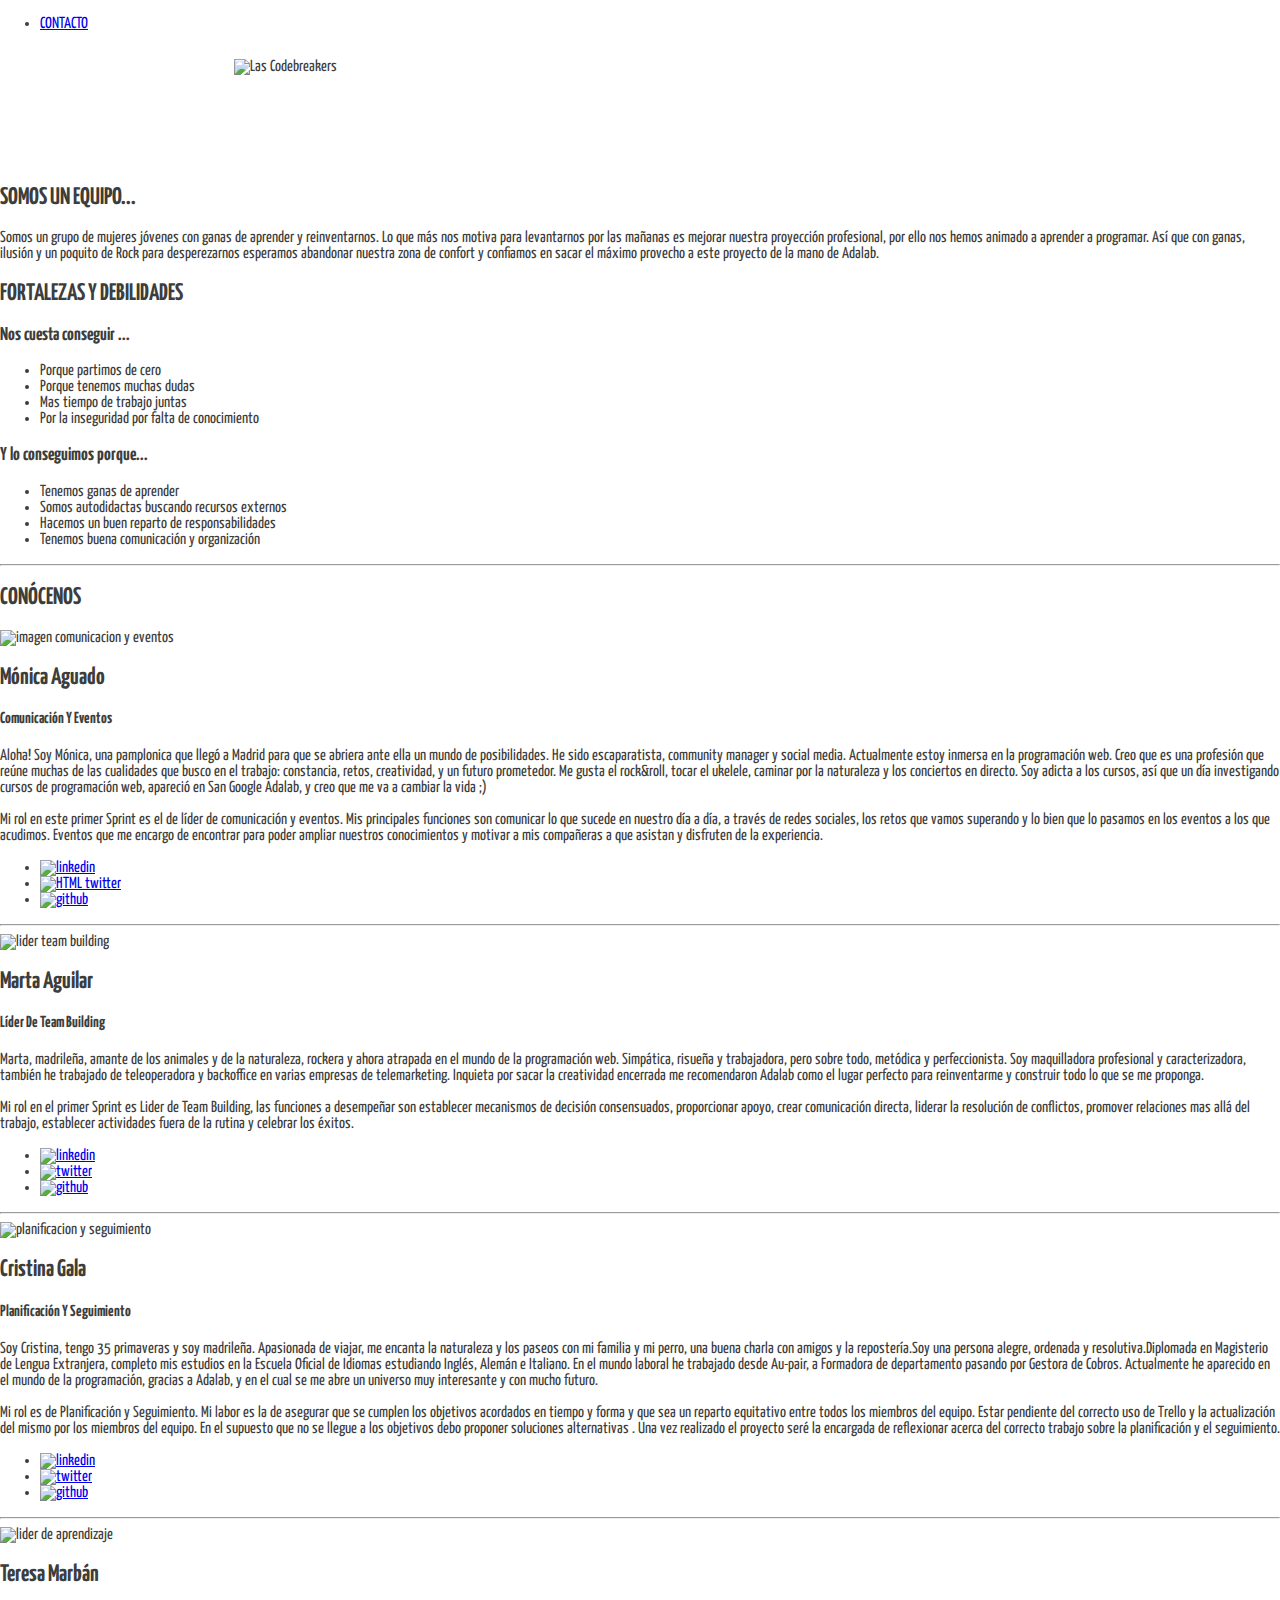
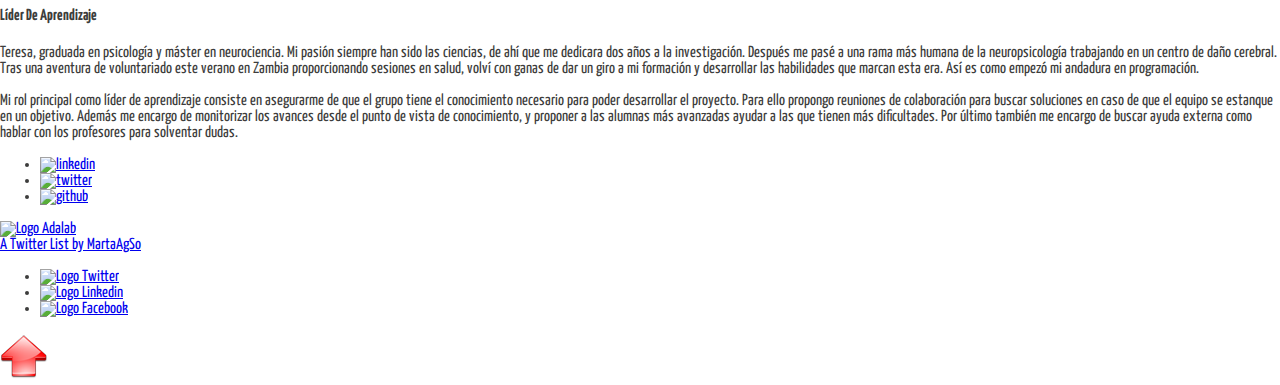
==== commit fe9cc00a: "Arreglar errores" ====
--- a/index.html
+++ b/index.html
@@ -21,7 +21,7 @@
 	<main>
 		<section class="grupo">
 			<div class="foto-grupo">
-			<img src="image/foto-grupal.jpg" alt="Foto Grupal"></div>
+			<img src="image/foto-grupal.jpg" alt="Foto Grupal" ></div>
 			<div class="texto-grupo">
 			<h2>SOMOS UN EQUIPO...</h2>
 			<p> Somos un grupo de mujeres jóvenes con ganas de aprender y reinventarnos. Lo que más nos motiva para levantarnos por las mañanas es mejorar nuestra proyección profesional, por ello nos hemos animado a aprender a programar. Así que con ganas, ilusión y un poquito de Rock para desperezarnos esperamos abandonar nuestra zona de confort y confiamos en sacar el máximo provecho a este proyecto de la mano de Adalab.</p>
--- a/style/style.css
+++ b/style/style.css
@@ -31,8 +31,12 @@
 	position: absolute;
 	transform: translate(-50%,-50%);
 }
+<<<<<<< HEAD
 
 @media all and (min-width:500px) {
+=======
+@media all and (max-width:500px) {
+>>>>>>> 8e91d3c33766c9e28a6419f1d7f639c346c1e39a
     .logo-codebreakers {
 				width: 50%;
 				padding-left: 20px;
@@ -41,7 +45,6 @@
 				left: 40%;
     }
 	}
-
 nav {
 	float: right;
 	padding-right: 20px;
@@ -125,6 +128,32 @@
 	list-style-image: url("../image/markercheck.png");
 }
 
+<<<<<<< HEAD
+=======
+/* texto e imagen grupal */
+.grupo {
+	padding: 4px;
+	margin: 5px;
+	font-size: 20px;
+	display: flex;
+	flex-wrap: wrap;
+	justify-content: center;
+}
+.foto-grupo img {
+  width: 90%;
+	margin: 20px;
+	padding: 20px;
+	border-radius: 65px;
+	}
+
+.texto-grupo p {
+	text-align: justify;
+	padding-left: 5px;
+	margin-top: 0px;
+	color: #3D3D3C;
+}
+
+>>>>>>> 8e91d3c33766c9e28a6419f1d7f639c346c1e39a
 .miembras {
 	border: 2px;
 	margin: 5px;
@@ -338,7 +367,82 @@
 }
 
 /*formulario*/
-.espacio{
+.formulario{
 	width: 100%;
 	height: 43.75em;
-}
+	padding: 20px;
+	background: linear-gradient(0deg, #dfe1e1, #f8fbfb);
+}
+.completar{
+	display: flex;
+	flex-wrap: wrap;
+	flex-direction: column;
+	box-sizing: border-box;
+	margin: 0px;
+	padding: 0px;
+	border: 0px;
+}
+.nombreapellidos{
+	display: flex;
+	box-sizing: border-box;
+	justify-content: space-around;
+	margin: 0px;
+	border: 0px;
+	padding: 0px;
+}
+.nombreformu{
+	width: 50%;
+	margin: 10px;
+	border-radius: 05px;
+	padding: 5px;
+}
+.apellidosformu{
+	width: 50%;
+	margin: 10px;
+	border-radius: 05px;
+	padding: 5px;
+}
+.numeros{
+	display: flex;
+	justify-content: space-between;
+	flex-wrap: nowrap;
+	box-sizing: border-box;
+	align-items: stretch;
+}
+.telefono{
+	width: 40%;
+	margin: 10px;
+	border-radius: 05px;
+	height: 20px;
+	padding: 5px;
+}
+.email{
+	width: 55%;
+	margin: 10px;
+	border-radius: 05px;
+	height: 20px;
+	justify-content: flex-end;
+	padding: 5px;
+}
+textarea{
+	border-radius: 05px;
+	box-sizing: border-box;
+	margin: 10px;
+	padding: 5px;
+}
+.submit{
+	border-radius: 05px;
+	margin: 20px;
+	padding: 10px;
+	width: 125px;
+
+}
+h1{
+	font-size: 45px;
+}
+h2{
+	padding: 15px;
+}
+.formulario p{
+	font-size: 19px;
+}
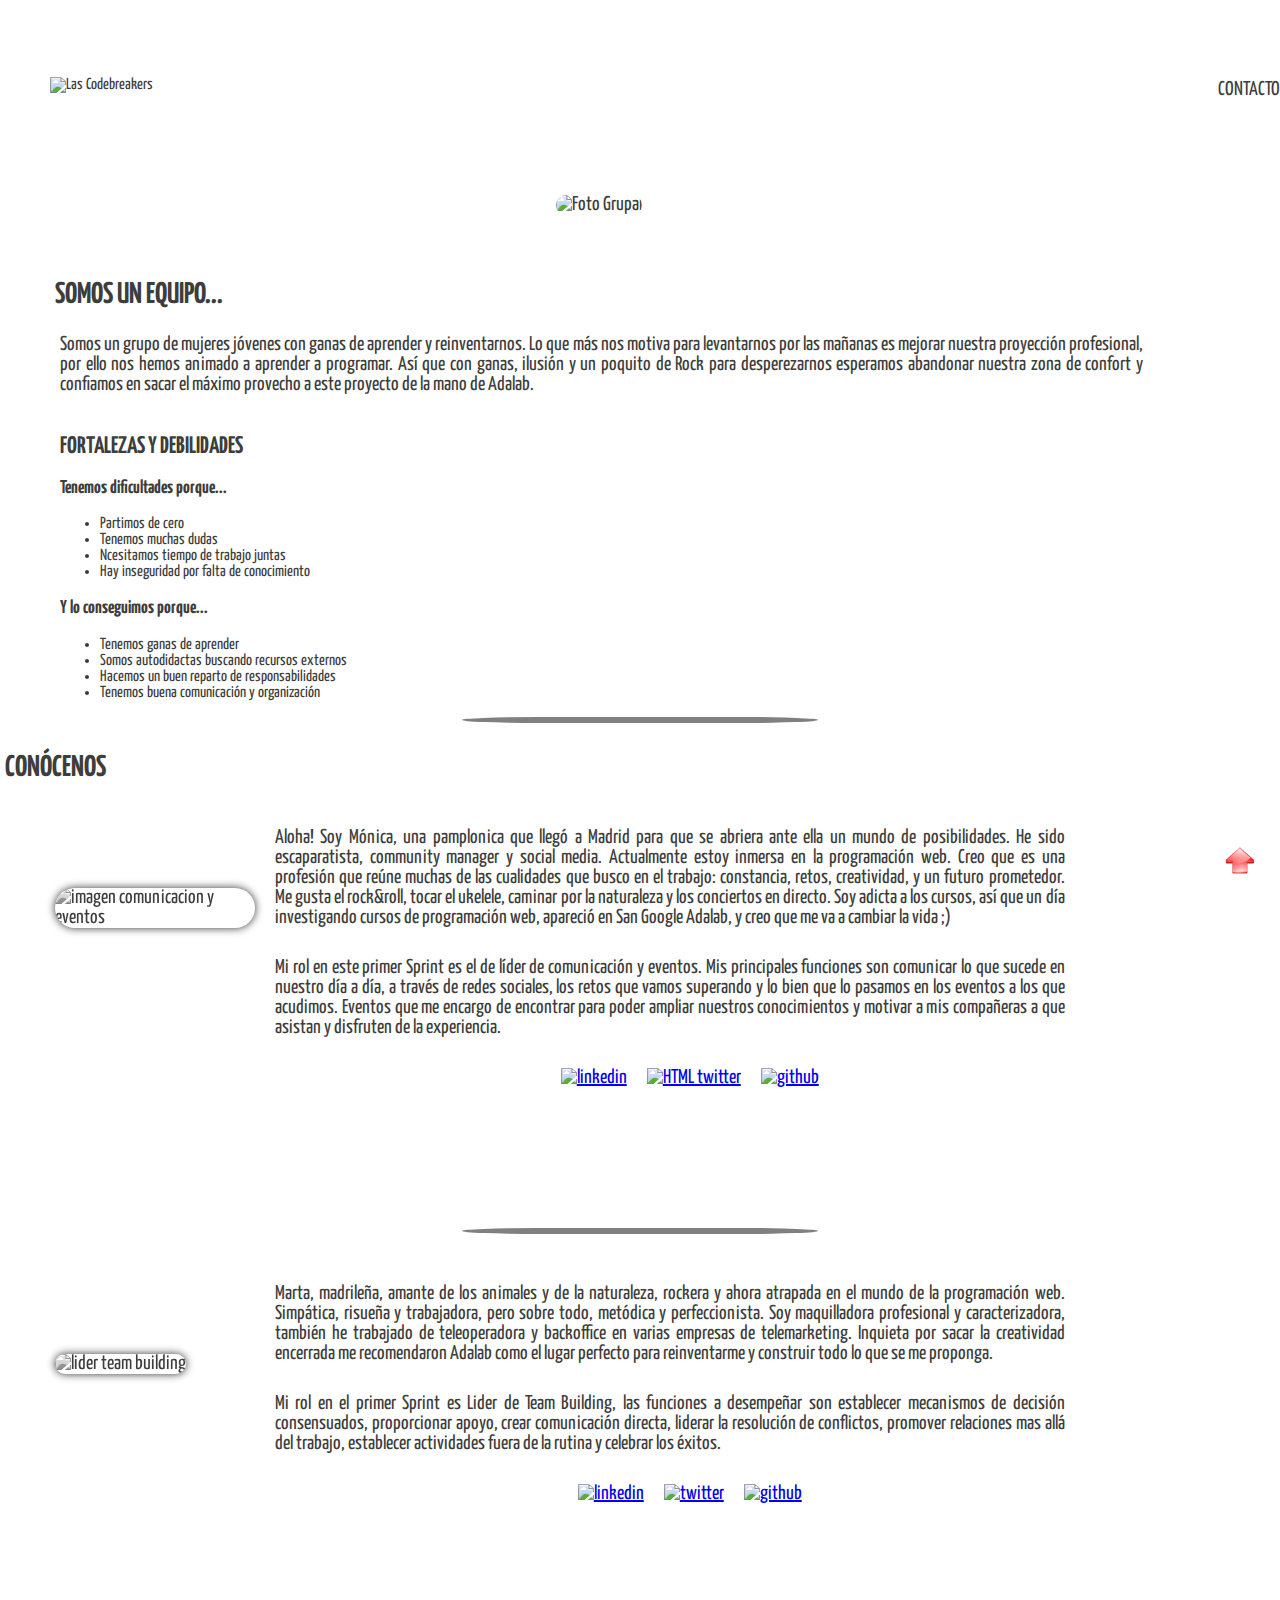
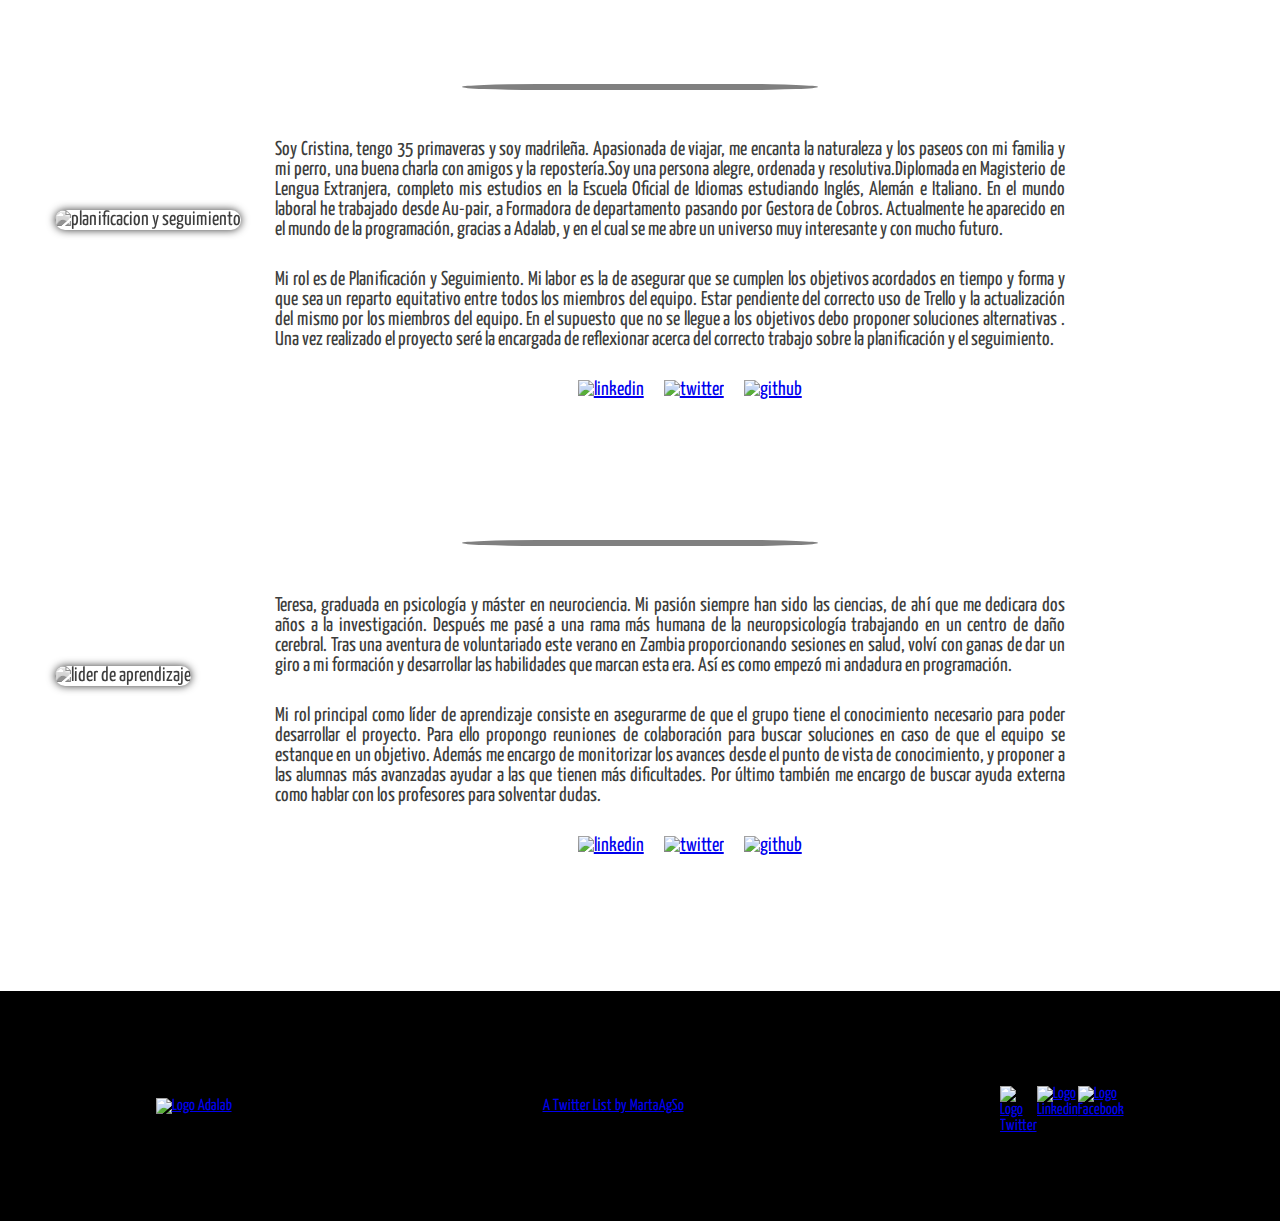
==== commit 5292cfa3: "solucion a issues" ====
--- a/index.html
+++ b/index.html
@@ -10,14 +10,14 @@
 <body id="contenedorPrincipal">
 	<header>
 		<img src="image/logocodebreakers2.png" alt="Las Codebreakers" class="logo-codebreakers">
-
 		<nav class="menu">
 			<ul>
-				<li><a href="contacto.html" title="Contacto">CONTACTO</a></li>
+				<li>
+					<a href="contacto.html" title="Contacto">CONTACTO</a>
+				</li>
 			</ul>
 		</nav>
 	</header>
-
 	<main>
 		<section class="grupo">
 			<div class="foto-grupo">
@@ -28,15 +28,15 @@
 		</div>
 
 		</section>
-		<h2>FORTALEZAS Y DEBILIDADES</h2>
 		<section class="fortalezas-debilidades">
+			<h2>FORTALEZAS Y DEBILIDADES</h2>
 			<div class="cajadebilidades">
-				<h3>Nos cuesta conseguir ...</h3>
+				<h3>Tenemos dificultades porque...</h3>
 				 <ul class="debilidades">
-					 <li>Porque partimos de cero</li>
-					 <li>Porque tenemos muchas dudas</li>
-					 <li>Mas tiempo de trabajo juntas</li>
-					 <li>Por la inseguridad por falta de conocimiento</li>
+					 <li>Partimos de cero</li>
+					 <li>Tenemos muchas dudas</li>
+					 <li>Ncesitamos tiempo de trabajo juntas</li>
+					 <li>Hay inseguridad por falta de conocimiento</li>
 				 </ul>
 			</div>
 			<div class="cajafortalezas">
--- a/style/style.css
+++ b/style/style.css
@@ -10,14 +10,14 @@
 
 header {
 	width: 100%;
-	height: 180px;
-	border: 2px;
+	height: 220px;
 	background: white;
 	margin: 0;
 	position: fixed;
 	top: 0;
 	left: 0;
-	display: block;
+	display: flex;
+	flex-direction: column;
 	z-index: 1;
 }
 
@@ -25,30 +25,10 @@
 	display: block;
 	width: 320px;
 	padding-left: 20px;
-	padding-bottom: 10px;
-	top: 40%;
-	left: 30%;
-	position: absolute;
-	transform: translate(-50%,-50%);
-}
-<<<<<<< HEAD
-
-@media all and (min-width:500px) {
-=======
-@media all and (max-width:500px) {
->>>>>>> 8e91d3c33766c9e28a6419f1d7f639c346c1e39a
-    .logo-codebreakers {
-				width: 50%;
-				padding-left: 20px;
-				padding-bottom: 10px;
-				top: 40%;
-				left: 40%;
-    }
-	}
+}
+
 nav {
-	float: right;
-	padding-right: 20px;
-	padding-top: 100px;
+	padding: 0 20px;
 	font-size: 20px;
 	text-decoration: none;
 }
@@ -63,9 +43,8 @@
 }
 /*main*/
 
-h2 {
+.section-title {
 	font-size: 2.5em;
-	color: black;
 	margin: 20px;
 	color: #3D3D3C;
 	padding-left: 50px;
@@ -86,6 +65,7 @@
   width: 90%;
 	margin: 20px;
 	padding: 20px;
+	border-radius: 65px;
 	}
 
 .texto-grupo p {
@@ -98,26 +78,19 @@
 /*fortalezas y debilidades*/
 .fortalezas-debilidades{
 	width: 85%;
+	margin: 10px;
+	padding-left: 50px;
+
+}
+.bloque-fd{
 	height: 430px;
-	margin: 10px;
-	padding: 10px;
 	display: flex;
 	flex-direction: column;
 }
-
-@media all and (min-width:700px) {
-    .fortalezas-debilidades {
-			flex-wrap: nowrap;
-			flex-direction: row;
-			justify-content: space-between;
-			box-sizing: border-box;
-			height: 200px;
-			width: 85%;
-    }
-	}
 
 .marker ul{
 	display: list-item;
+
 }
 
 .debilidades li {
@@ -128,32 +101,6 @@
 	list-style-image: url("../image/markercheck.png");
 }
 
-<<<<<<< HEAD
-=======
-/* texto e imagen grupal */
-.grupo {
-	padding: 4px;
-	margin: 5px;
-	font-size: 20px;
-	display: flex;
-	flex-wrap: wrap;
-	justify-content: center;
-}
-.foto-grupo img {
-  width: 90%;
-	margin: 20px;
-	padding: 20px;
-	border-radius: 65px;
-	}
-
-.texto-grupo p {
-	text-align: justify;
-	padding-left: 5px;
-	margin-top: 0px;
-	color: #3D3D3C;
-}
-
->>>>>>> 8e91d3c33766c9e28a6419f1d7f639c346c1e39a
 .miembras {
 	border: 2px;
 	margin: 5px;
@@ -170,19 +117,9 @@
 	display: flex;
 	flex-wrap: wrap;
 	flex-flow: column;
-}
-
-@media all and (min-width:700px) {
-    .Persona {
-			flex-wrap: nowrap;
-			flex-direction: row;
-			justify-content: space-between;
-			box-sizing: border-box;
-			height: 400px;
-			width: 85%;
-    }
-	}
-
+	justify-content: center;
+	margin: 0;
+}
 
 /*cris */
 .iconoampliado{
@@ -202,7 +139,7 @@
 }
 
 .iconoampliado:hover{
-webkit-transform:scale(1.3);transform:scale(1.3);
+-webkit-transform:scale(1.3);transform:scale(1.3);
 }
 
 /*marta*/
@@ -224,18 +161,6 @@
 	margin: auto;
 	align-content: center
 	}
-
-@media all and (min-width:700px) {
-    .avatar {
-			width: 200px;
-			height: 200px;
-    }
-	}
-@media all and (min-width:700px) {
-		.bloque {
-			padding-left: 50px;
-		}
-}
 
 .opacidad{
 	background: black;
@@ -259,7 +184,7 @@
 	display: none;
 	}
 
-	.nombre{
+.nombre{
 		color: white;
 	}
 
@@ -271,12 +196,11 @@
 			display: block;
 		     }
 
- .avatar:hover .opacidad{
+.avatar:hover .opacidad{
 			opacity: 0.4;
 			}
 
-
-			/*separador*/
+/*separador*/
 .separador {
 			  border: 3px solid grey;
 				border-radius: 200px /8px;
@@ -296,16 +220,10 @@
 	height: 650px;
 	display: flex;
 	flex-direction: column;
-}
-@media all and (min-width:420px) {
-    .footer{
-				height: 230px;
-        display: flex;
-				flex-direction: row;
-				justify-content: space-around;
-				align-items: center;
-    }
-	}
+	justify-content: space-around;
+	align-items: center;
+}
+
 .fotologoadalab{
 	height: 80px;
 	width: 206px;
@@ -327,7 +245,7 @@
 	overflow: hidden;
 }
 .fotologotwitter:hover {
-	webkit-transform:scale(1.3);transform:scale(1.3);
+	-webkit-transform:scale(1.3);transform:scale(1.3);
 }
 .fotologolinkedin{
 	height: 32px;
@@ -335,7 +253,7 @@
 	overflow: hidden;
 }
 .fotologolinkedin:hover {
-	webkit-transform:scale(1.3);transform:scale(1.3);
+	-webkit-transform:scale(1.3);transform:scale(1.3);
 }
 .fotologofacebook{
 	height: 32px;
@@ -343,7 +261,7 @@
 	overflow: hidden;
 }
 .fotologofacebook:hover {
-	webkit-transform:scale(1.3);transform:scale(1.3);
+	-webkit-transform:scale(1.3);transform:scale(1.3);
 }
 .redes p{
 	color: white;
@@ -371,6 +289,7 @@
 	width: 100%;
 	height: 43.75em;
 	padding: 20px;
+	box-sizing: border-box;
 	background: linear-gradient(0deg, #dfe1e1, #f8fbfb);
 }
 .completar{
@@ -437,12 +356,71 @@
 	width: 125px;
 
 }
-h1{
+.preguntaformulario{
 	font-size: 45px;
 }
-h2{
+.despedida{
 	padding: 15px;
 }
 .formulario p{
 	font-size: 19px;
 }
+
+
+@media all and (min-width:500px) {
+	header{
+		flex-direction:row;
+		justify-content: space-between;
+		align-items: center;
+		height: 180px;
+		padding: 0 20px;
+	}
+
+  .logo-codebreakers {
+			width: 50%;
+			padding-left: 30px;
+			padding-bottom: 10px;
+	}
+	.bloque-fd {
+		 flex-wrap: nowrap;
+		 flex-direction: row;
+		 justify-content: space-between;
+		 box-sizing: border-box;
+		 height: 220px;
+	}
+  .Persona {
+		display: flex;
+		flex-wrap: wrap;
+		flex-flow: column;
+		height: 600px;
+  }
+@media all and (min-width:600px) {
+	footer{
+			height: 230px;
+			flex-direction: row;
+	}
+}
+
+@media all and (min-width:700px) {
+    .Persona {
+			flex-wrap: nowrap;
+			flex-direction: row;
+			justify-content: space-between;
+			box-sizing: border-box;
+			height: 580px;
+			width: 85%;
+    }
+    .avatar {
+			width: 200px;
+			height: 200px;
+    }
+		.bloque {
+			padding-left: 50px;
+		}
+}
+
+@media all and (min-width:850px) {
+	.Persona{
+			height: 410px;
+	}
+}
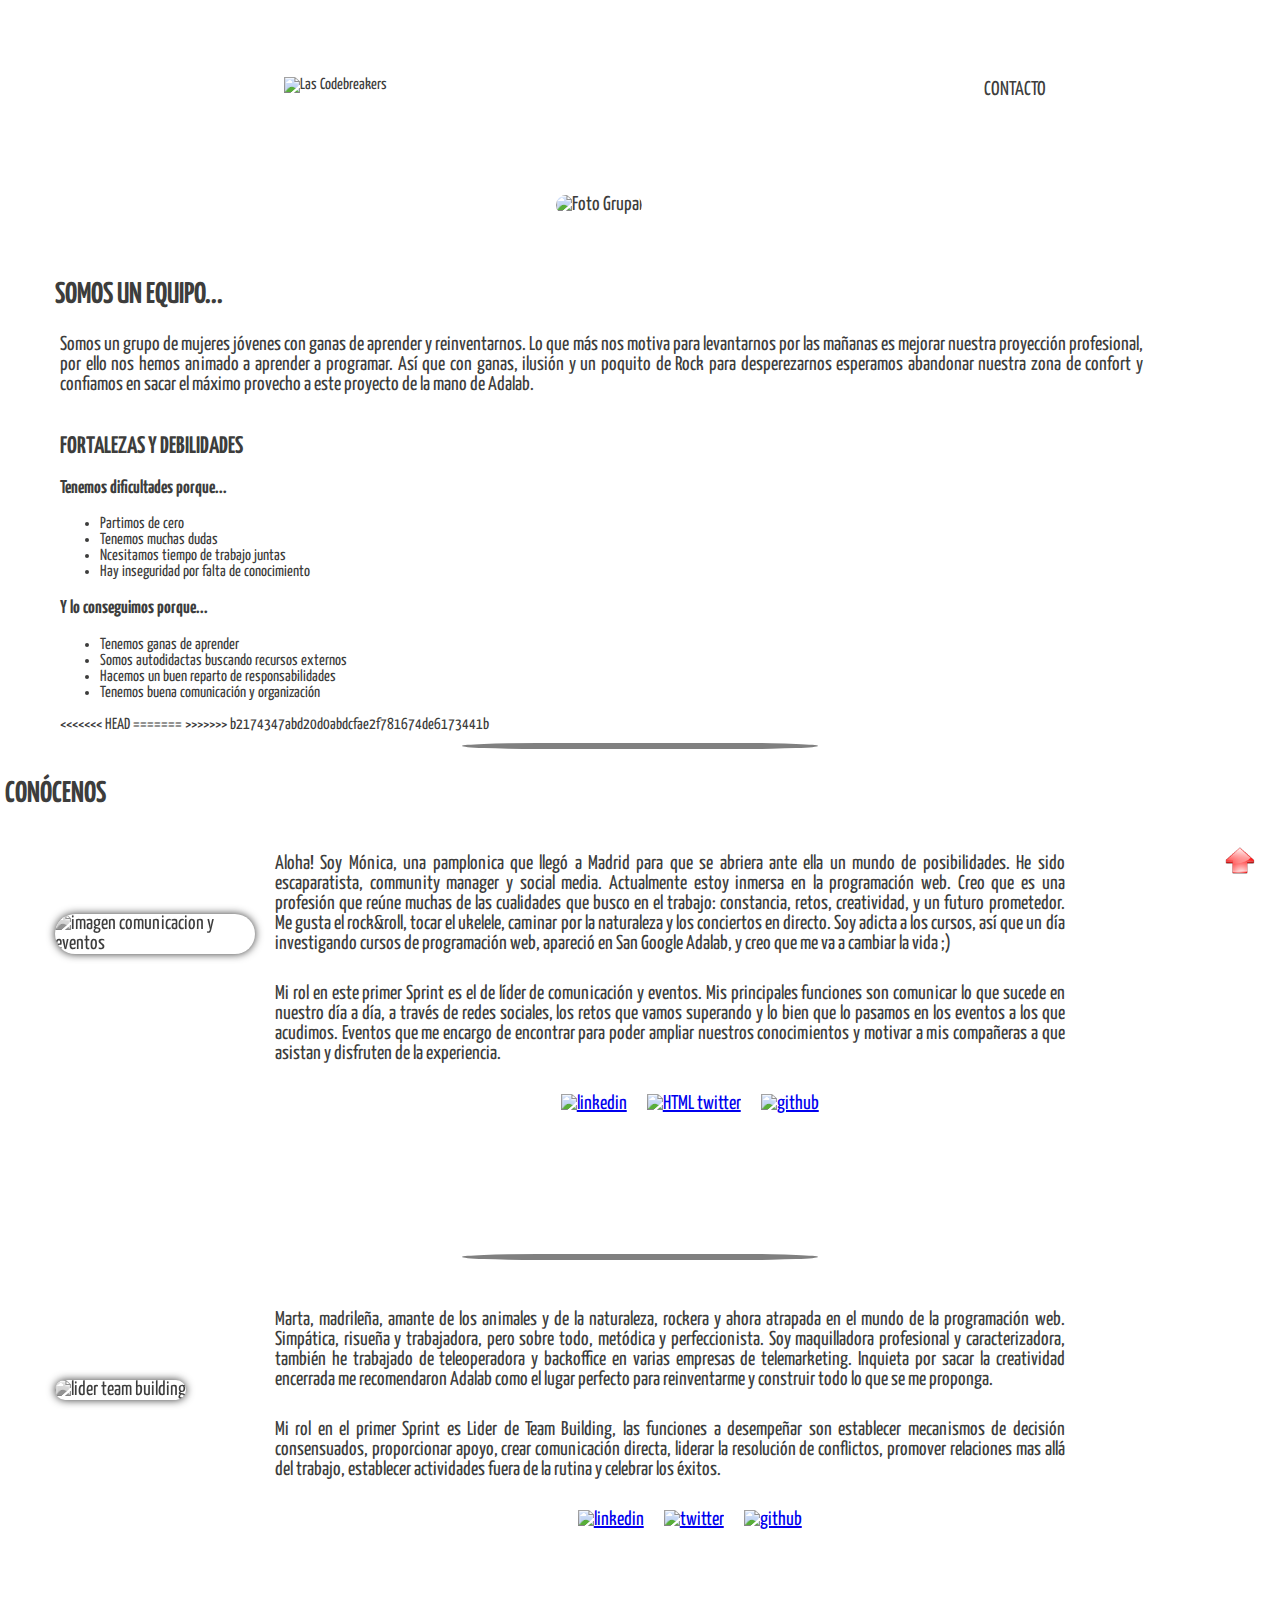
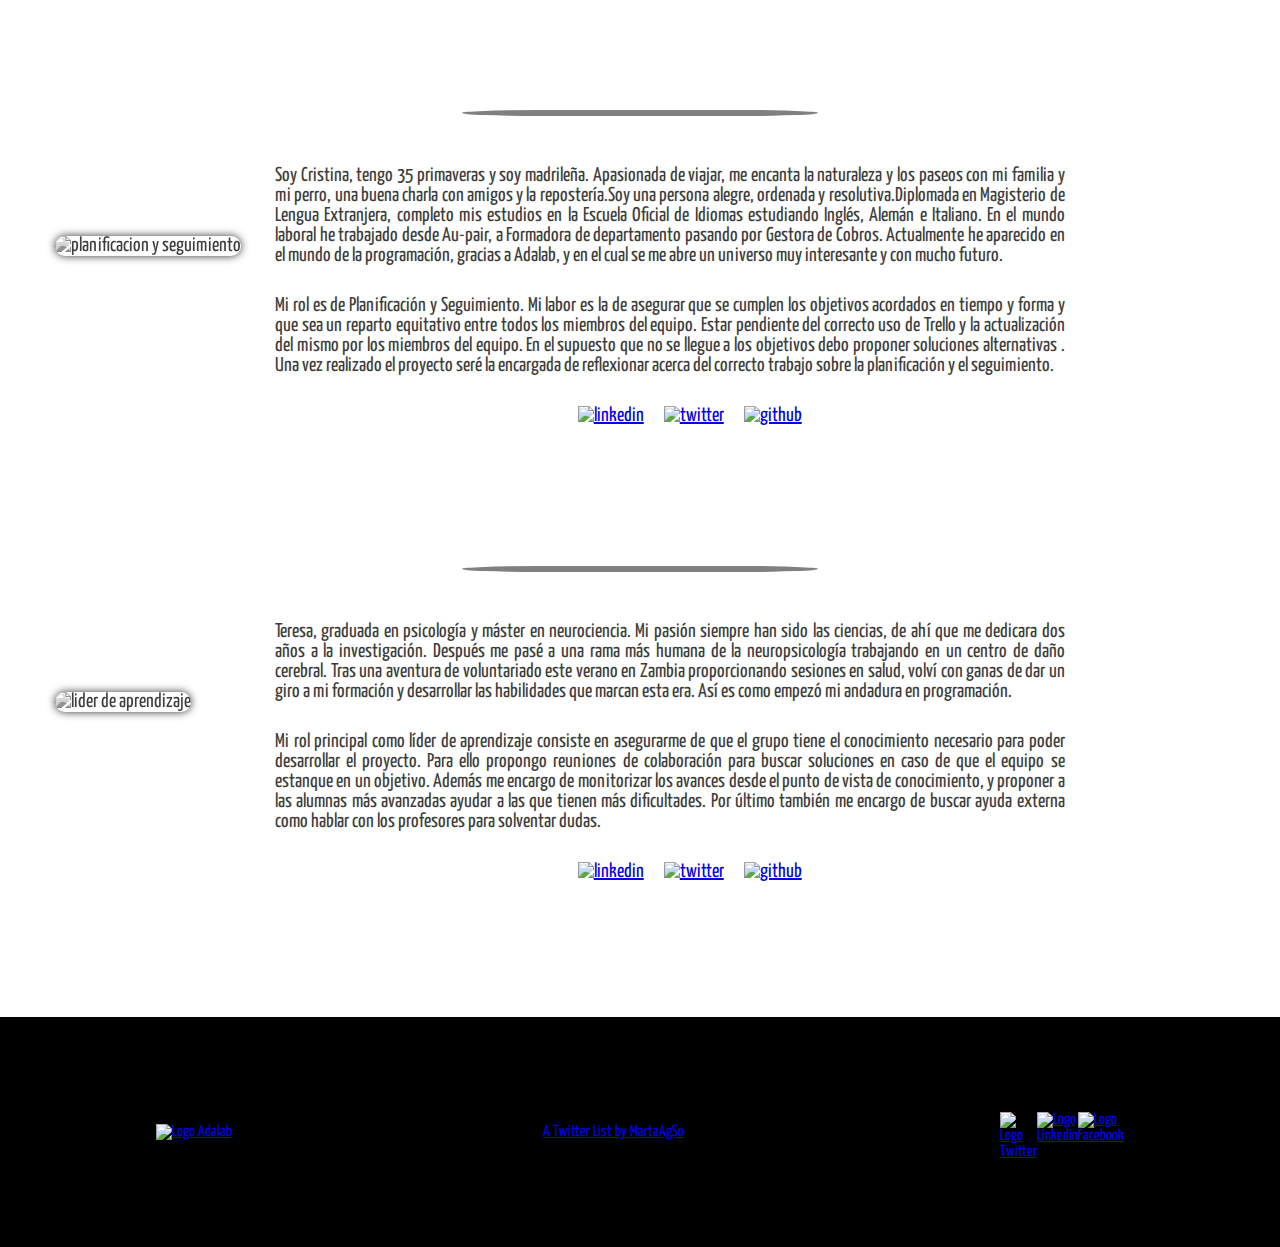
==== commit 795bab71: "conflicto solucionado" ====
--- a/index.html
+++ b/index.html
@@ -48,6 +48,10 @@
  					 <li>Tenemos buena comunicación y organización</li>
  				 </ul>
 			</div>
+<<<<<<< HEAD
+
+=======
+>>>>>>> b2174347abd20d0abdcfae2f781674de6173441b
 		</section>
 		<hr class="separador">
 		<section class="miembras">
--- a/style/style.css
+++ b/style/style.css
@@ -17,6 +17,7 @@
 	top: 0;
 	left: 0;
 	display: flex;
+	justify-content: center;
 	flex-direction: column;
 	z-index: 1;
 }
@@ -288,9 +289,12 @@
 .formulario{
 	width: 100%;
 	height: 43.75em;
-	padding: 20px;
+	padding-top: 70px;
+	padding-left: 20px;
+	padding-right: 20px;
 	box-sizing: border-box;
 	background: linear-gradient(0deg, #dfe1e1, #f8fbfb);
+	flex: 1;
 }
 .completar{
 	display: flex;
@@ -356,21 +360,18 @@
 	width: 125px;
 
 }
-.preguntaformulario{
-	font-size: 45px;
-}
+
 .despedida{
 	padding: 15px;
 }
 .formulario p{
-	font-size: 19px;
+	font-size: 20px;
 }
 
 
 @media all and (min-width:500px) {
 	header{
 		flex-direction:row;
-		justify-content: space-between;
 		align-items: center;
 		height: 180px;
 		padding: 0 20px;
@@ -394,6 +395,9 @@
 		flex-flow: column;
 		height: 600px;
   }
+	.formulario p{
+		font-size: 20px;
+	}
 @media all and (min-width:600px) {
 	footer{
 			height: 230px;
@@ -417,6 +421,9 @@
 		.bloque {
 			padding-left: 50px;
 		}
+		.formulario p{
+			font-size: 25px;
+		}
 }
 
 @media all and (min-width:850px) {
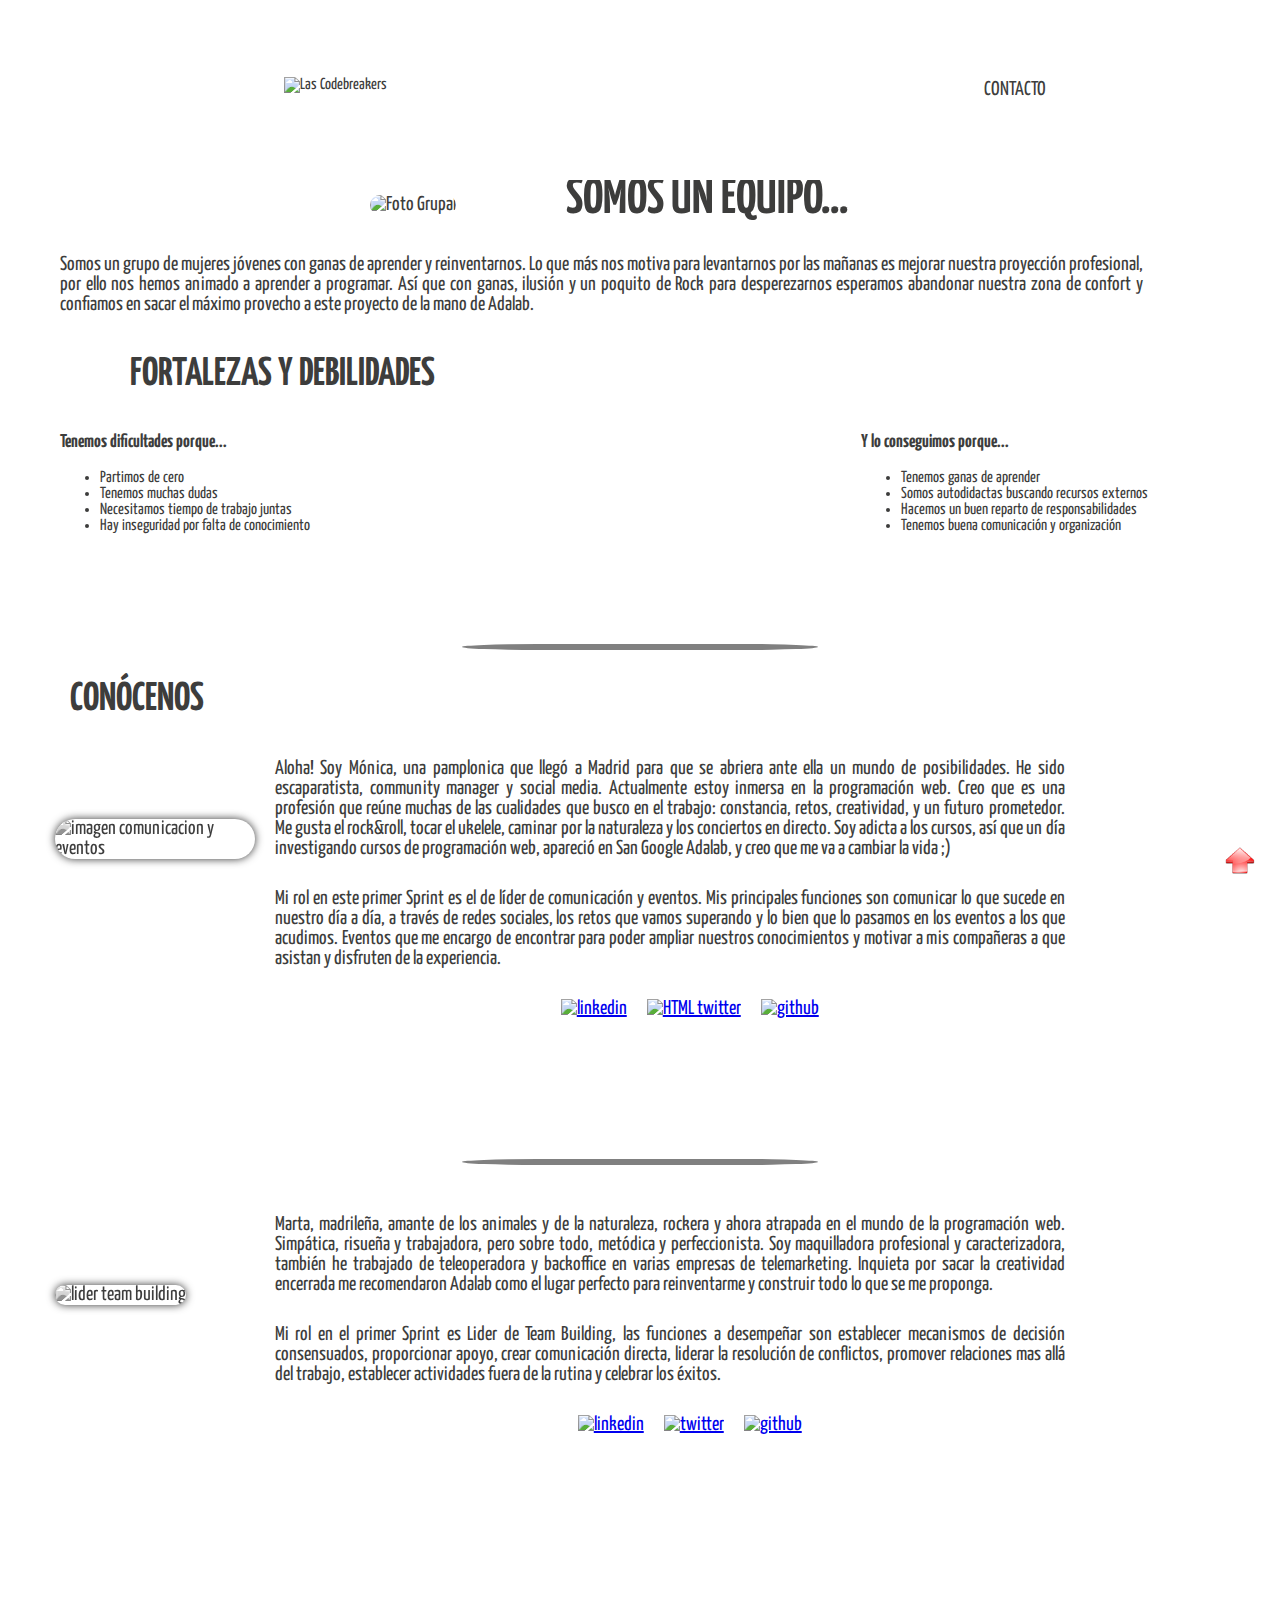
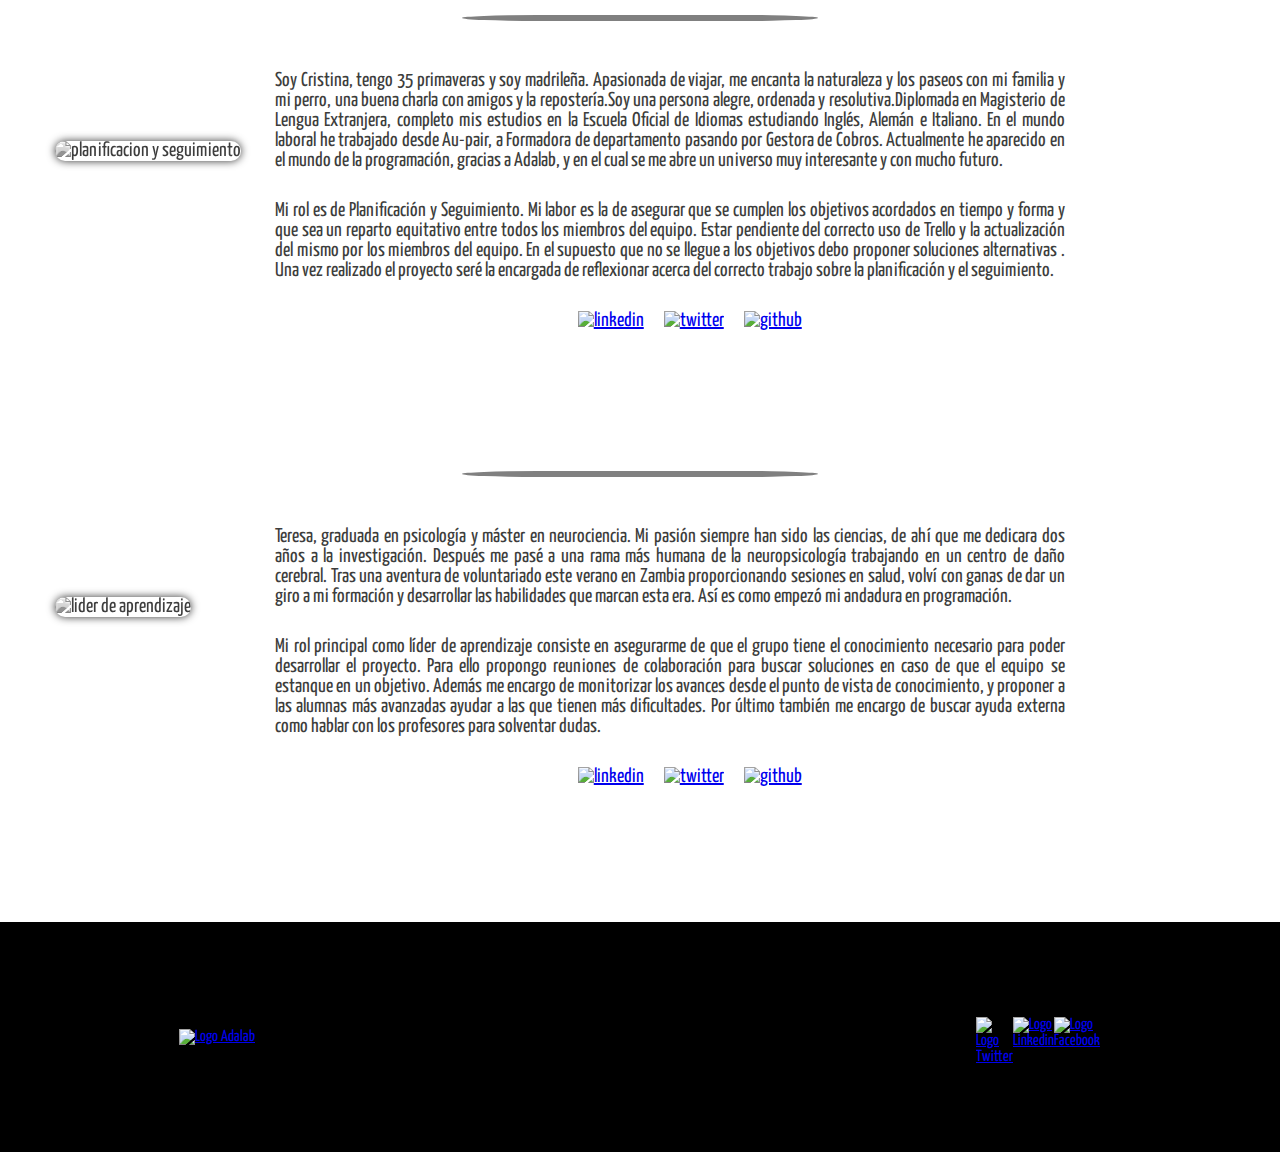
==== commit 69b2e3db: "ultimos cambios + header + fortalezas" ====
--- a/index.html
+++ b/index.html
@@ -22,20 +22,21 @@
 		<section class="grupo">
 			<div class="foto-grupo">
 			<img src="image/foto-grupal.jpg" alt="Foto Grupal" ></div>
+			<h2 class="section-title">SOMOS UN EQUIPO...</h2>
 			<div class="texto-grupo">
-			<h2>SOMOS UN EQUIPO...</h2>
 			<p> Somos un grupo de mujeres jóvenes con ganas de aprender y reinventarnos. Lo que más nos motiva para levantarnos por las mañanas es mejorar nuestra proyección profesional, por ello nos hemos animado a aprender a programar. Así que con ganas, ilusión y un poquito de Rock para desperezarnos esperamos abandonar nuestra zona de confort y confiamos en sacar el máximo provecho a este proyecto de la mano de Adalab.</p>
 		</div>
 
 		</section>
 		<section class="fortalezas-debilidades">
-			<h2>FORTALEZAS Y DEBILIDADES</h2>
+			<h2 class="section-title">FORTALEZAS Y DEBILIDADES</h2>
+			<div class="bloque-fd">
 			<div class="cajadebilidades">
 				<h3>Tenemos dificultades porque...</h3>
 				 <ul class="debilidades">
 					 <li>Partimos de cero</li>
 					 <li>Tenemos muchas dudas</li>
-					 <li>Ncesitamos tiempo de trabajo juntas</li>
+					 <li>Necesitamos tiempo de trabajo juntas</li>
 					 <li>Hay inseguridad por falta de conocimiento</li>
 				 </ul>
 			</div>
@@ -48,14 +49,13 @@
  					 <li>Tenemos buena comunicación y organización</li>
  				 </ul>
 			</div>
-<<<<<<< HEAD
-
-=======
->>>>>>> b2174347abd20d0abdcfae2f781674de6173441b
+		</div>
+
 		</section>
+
 		<hr class="separador">
+		<h2 class="section-title">CONÓCENOS</h2>
 		<section class="miembras">
-			<h2>CONÓCENOS</h2>
 			<div class="Persona">
 			<div class="bloque">
 				<div class="avatar">
@@ -224,7 +224,7 @@
 			<a href="http://adalab.es" target="blank"> <img src="image/logo-adalab.png" alt="Logo Adalab" class="fotologoadalab" > </a>
 		</div>
 		<div class="timeline">
-			<a class="twitter-timeline" data-width="250" data-height="200" data-theme="light" data-link-color="#3CDBC0" href="https://twitter.com/MartaAgSo/lists/adalab?ref_src=twsrc%5Etfw">A Twitter List by MartaAgSo</a> <script async src="https://platform.twitter.com/widgets.js" charset="utf-8"></script>
+			<a class="twitter-timeline" data-width="250" data-height="200" data-theme="light" data-link-color="#3CDBC0" href="https://twitter.com/MartaAgSo/lists/adalab?ref_src=twsrc%5Etfw"></a> <script async src="https://platform.twitter.com/widgets.js" charset="utf-8"></script>
 		</div>
 		<div class="redes">
 			<ul>
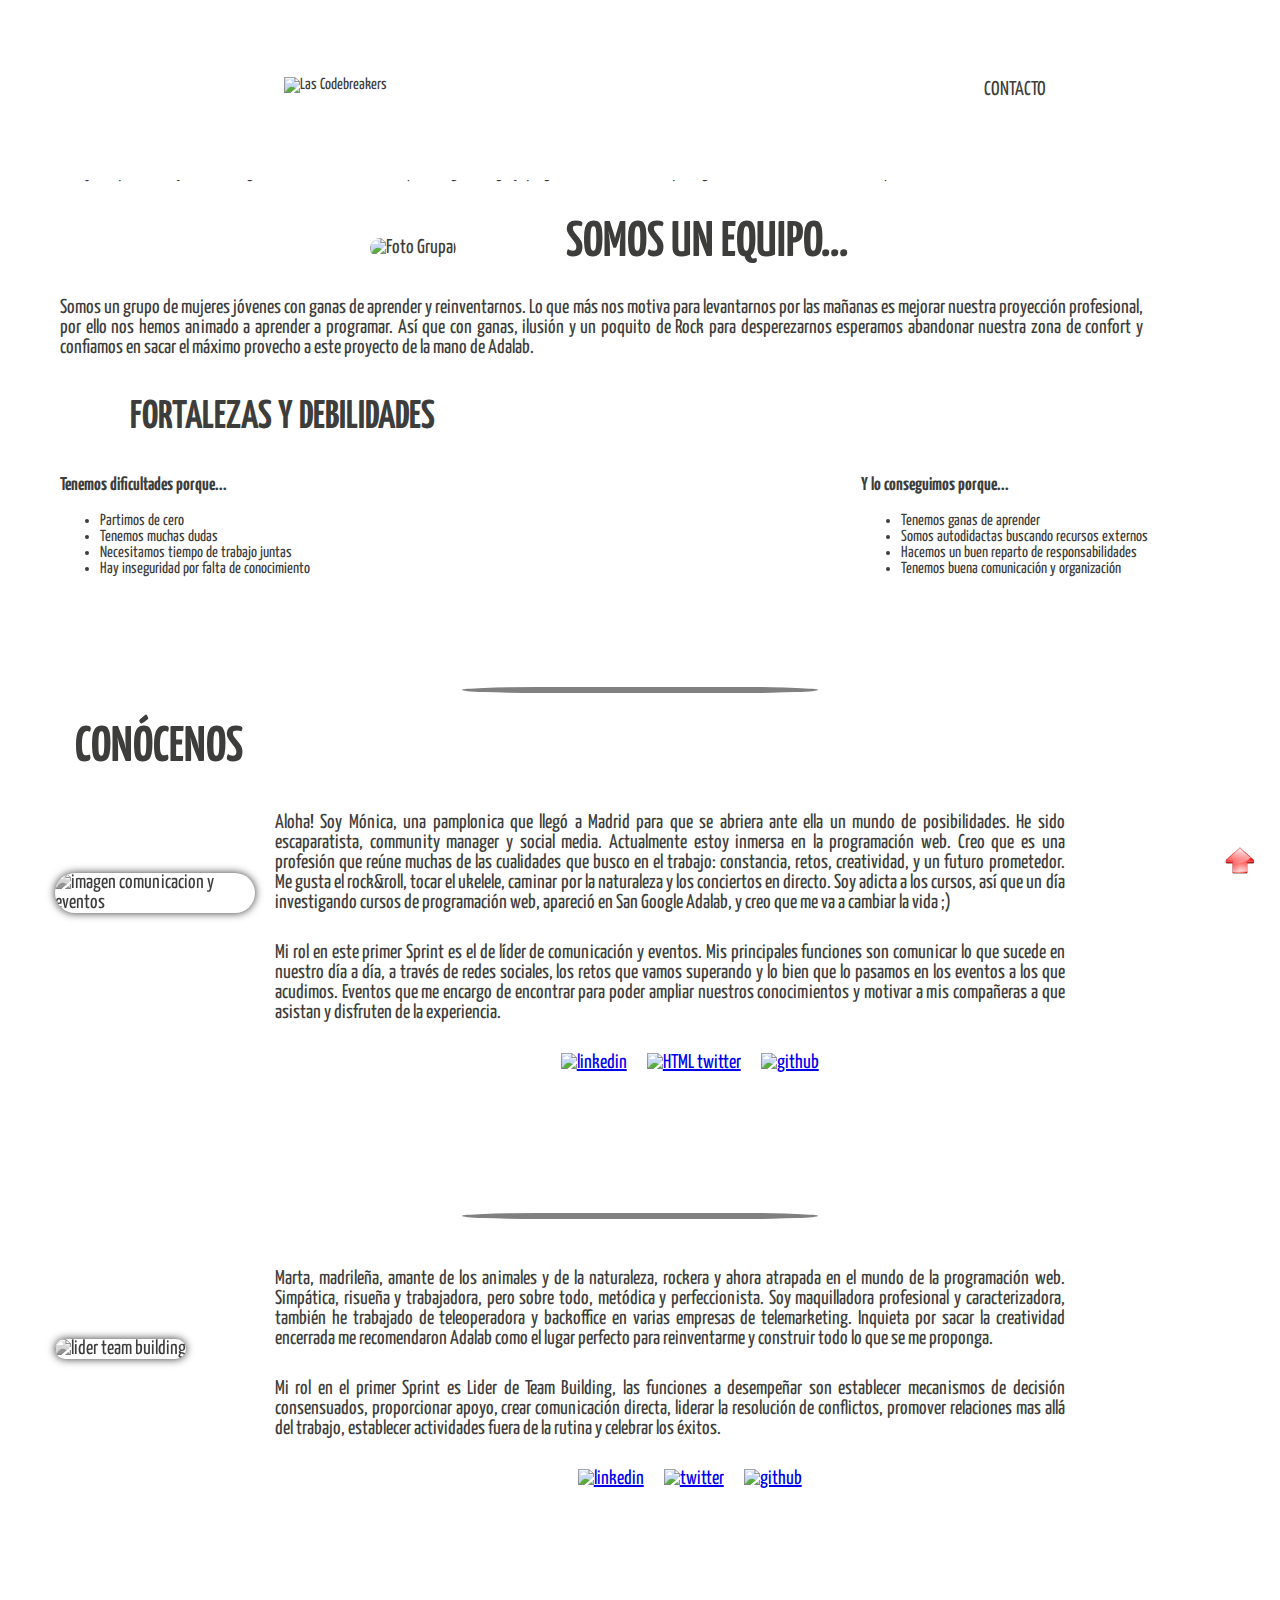
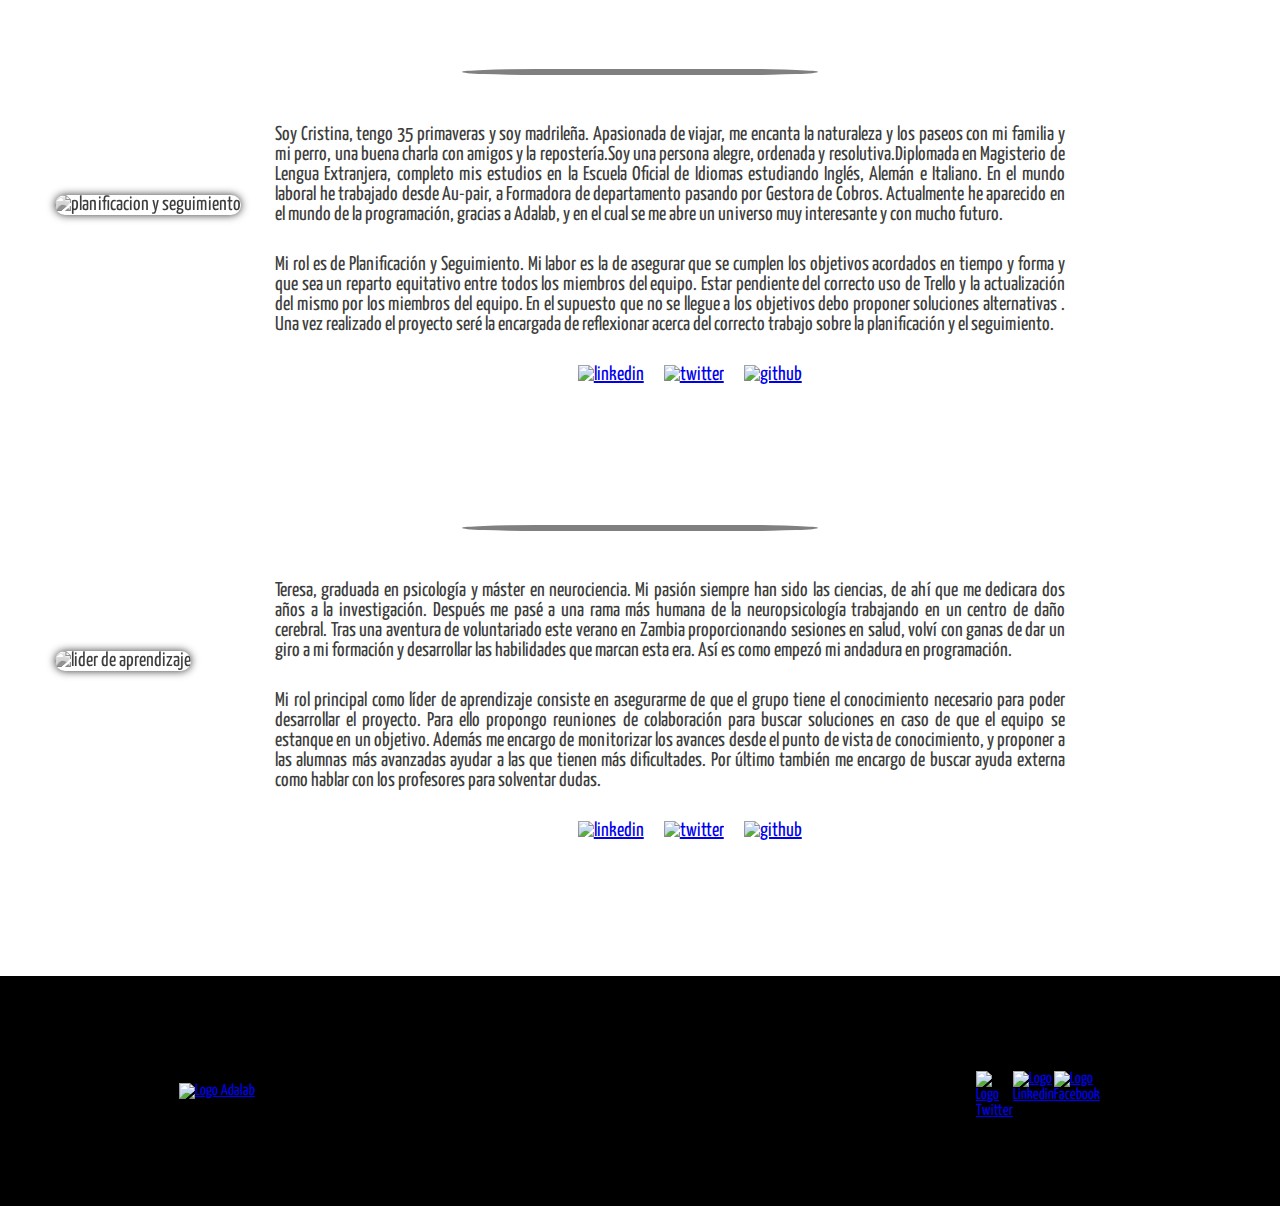
==== commit 52382207: "Añadida descripción nombre de equipo" ====
--- a/index.html
+++ b/index.html
@@ -19,6 +19,9 @@
 		</nav>
 	</header>
 	<main>
+		<section class="intro">
+			<p>En honor a las mujeres que contribuyeron en la Segunda Guerra Mundial a desencriptar código enemigo, y que gracias a ello, se estima que la guerra se acortó en varios años, adoptamos el nombre de Las Codebreakers.</p>
+		</section>
 		<section class="grupo">
 			<div class="foto-grupo">
 			<img src="image/foto-grupal.jpg" alt="Foto Grupal" ></div>
@@ -54,8 +57,8 @@
 		</section>
 
 		<hr class="separador">
-		<h2 class="section-title">CONÓCENOS</h2>
 		<section class="miembras">
+			<h2 class="section-title">CONÓCENOS</h2>
 			<div class="Persona">
 			<div class="bloque">
 				<div class="avatar">
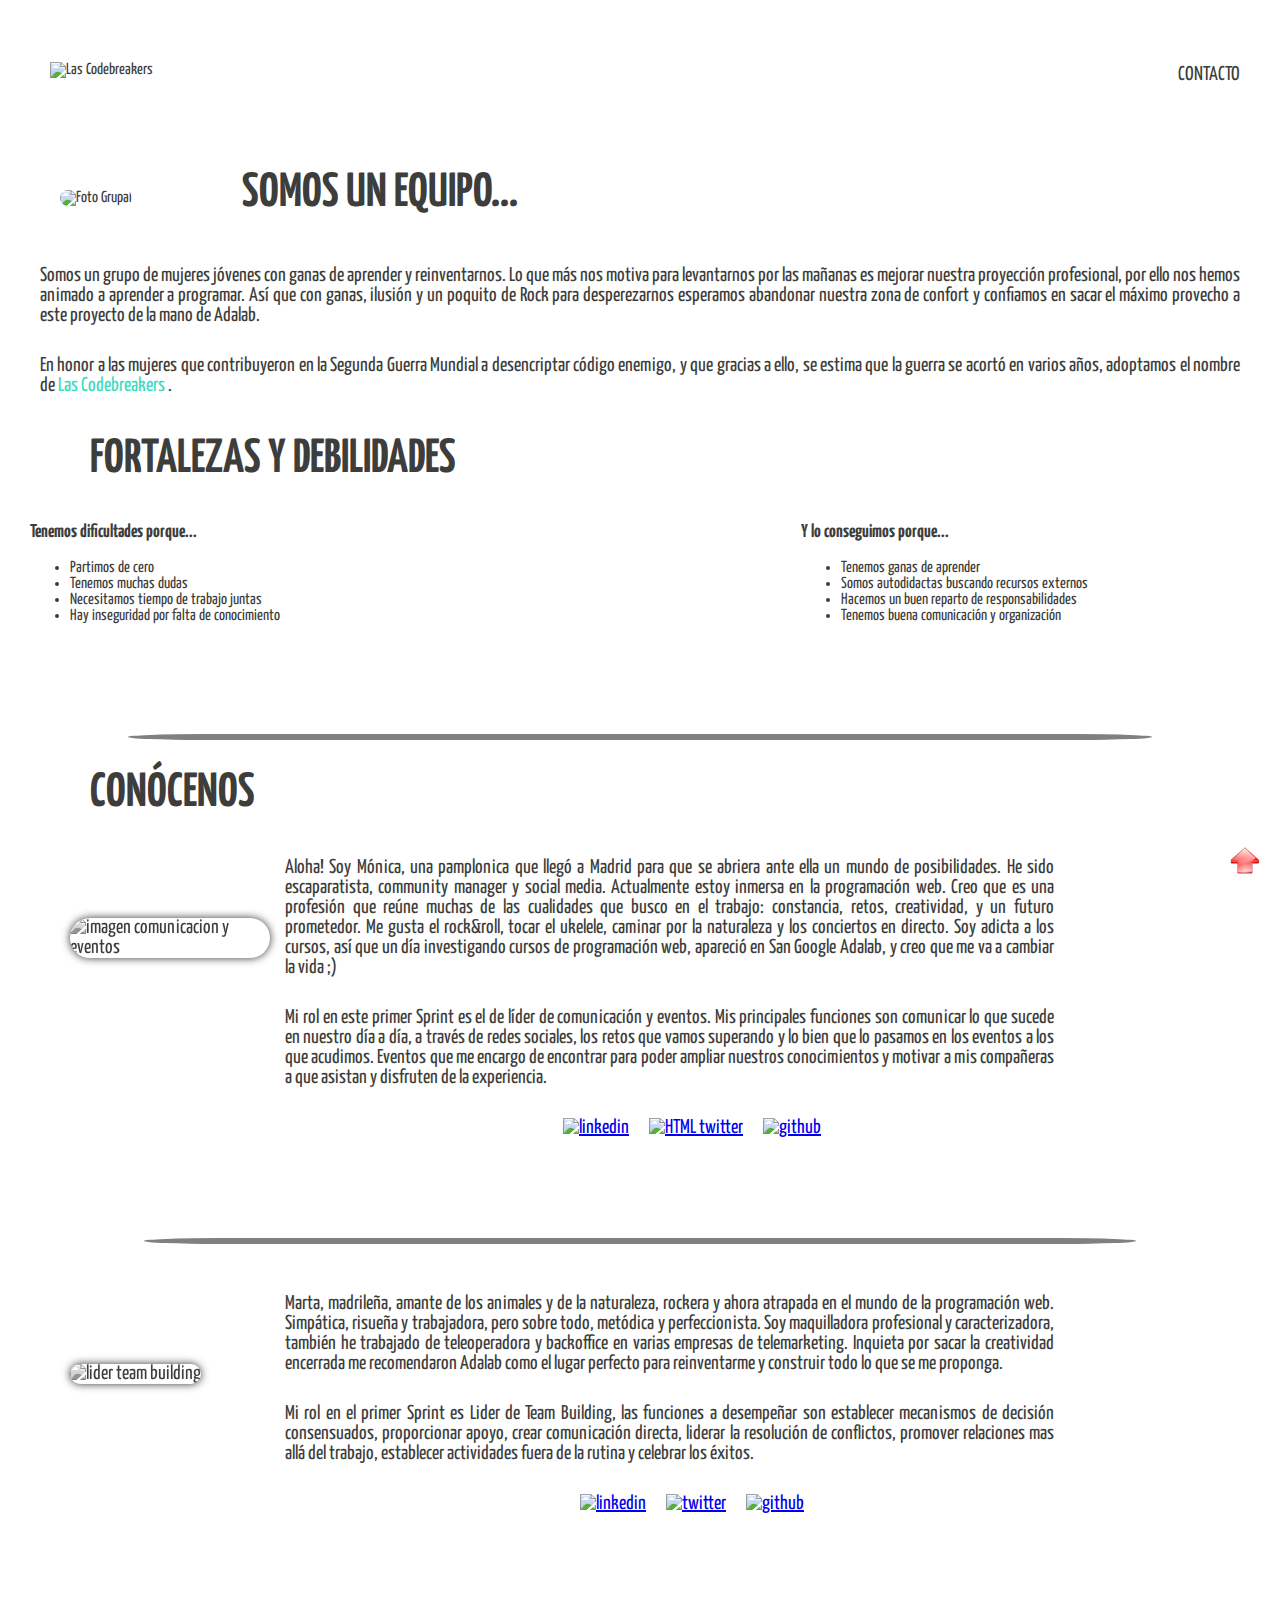
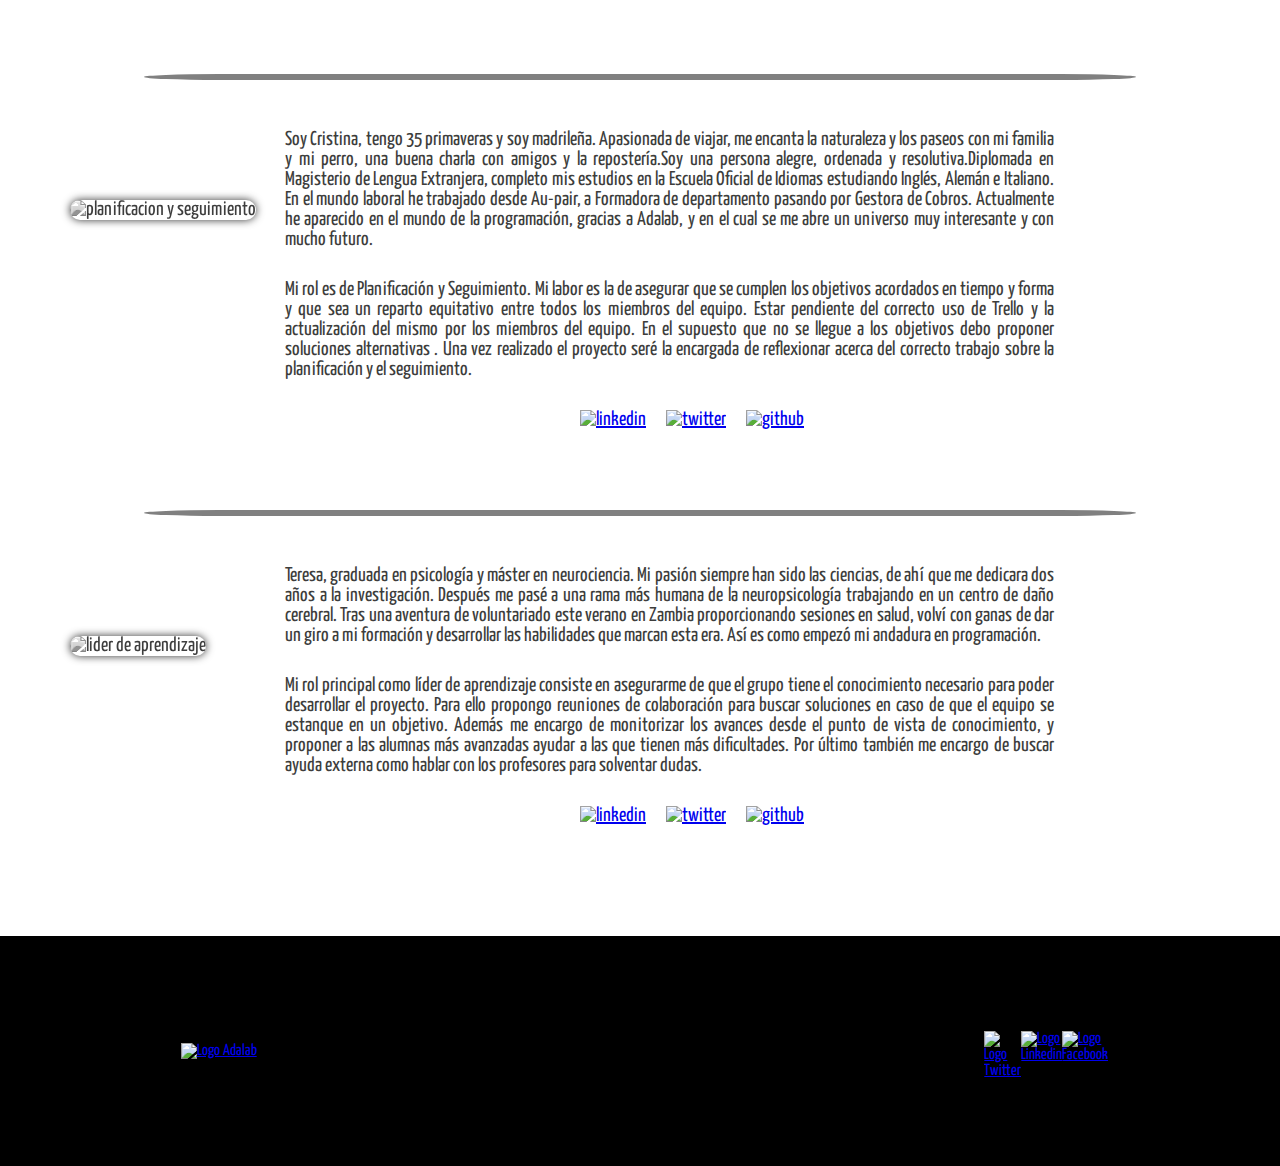
==== commit 5bcee70a: "ajustes padding + margin" ====
--- a/index.html
+++ b/index.html
@@ -7,69 +7,72 @@
     <title>las codebreakers mobile</title>
 		<link href="https://fonts.googleapis.com/css?family=Yanone+Kaffeesatz" rel="stylesheet">
 </head>
+
 <body id="contenedorPrincipal">
+
 	<header>
 		<img src="image/logocodebreakers2.png" alt="Las Codebreakers" class="logo-codebreakers">
 		<nav class="menu">
 			<ul>
 				<li>
-					<a href="contacto.html" title="Contacto">CONTACTO</a>
+					<a href="contacto.html" class ="hovercontacto" title="Contacto">CONTACTO</a>
 				</li>
 			</ul>
 		</nav>
 	</header>
+
 	<main>
-		<section class="intro">
-			<p>En honor a las mujeres que contribuyeron en la Segunda Guerra Mundial a desencriptar código enemigo, y que gracias a ello, se estima que la guerra se acortó en varios años, adoptamos el nombre de Las Codebreakers.</p>
-		</section>
 		<section class="grupo">
 			<div class="foto-grupo">
-			<img src="image/foto-grupal.jpg" alt="Foto Grupal" ></div>
+				<img src="image/foto-grupal.jpg" alt="Foto Grupal" >
+			</div>
 			<h2 class="section-title">SOMOS UN EQUIPO...</h2>
 			<div class="texto-grupo">
-			<p> Somos un grupo de mujeres jóvenes con ganas de aprender y reinventarnos. Lo que más nos motiva para levantarnos por las mañanas es mejorar nuestra proyección profesional, por ello nos hemos animado a aprender a programar. Así que con ganas, ilusión y un poquito de Rock para desperezarnos esperamos abandonar nuestra zona de confort y confiamos en sacar el máximo provecho a este proyecto de la mano de Adalab.</p>
-		</div>
-
+				<p> Somos un grupo de mujeres jóvenes con ganas de aprender y reinventarnos. Lo que más nos motiva para levantarnos por las mañanas es mejorar nuestra proyección profesional, por ello nos hemos animado a aprender a programar. Así que con ganas, ilusión y un poquito de Rock para desperezarnos esperamos abandonar nuestra zona de confort y confiamos en sacar el máximo provecho a este proyecto de la mano de Adalab.
+				</p>
+				<p>En honor a las mujeres que contribuyeron en la Segunda Guerra Mundial a desencriptar código enemigo, y que gracias a ello, se estima que la guerra se acortó en varios años, adoptamos el nombre de <a href="http://www.eldiario.es/turing/alan_turing-bletchley_park_0_341216141.html" class="enlacecodebreakers"> Las Codebreakers </a>.
+				</p>
+			</div>
 		</section>
 		<section class="fortalezas-debilidades">
 			<h2 class="section-title">FORTALEZAS Y DEBILIDADES</h2>
 			<div class="bloque-fd">
-			<div class="cajadebilidades">
-				<h3>Tenemos dificultades porque...</h3>
-				 <ul class="debilidades">
-					 <li>Partimos de cero</li>
-					 <li>Tenemos muchas dudas</li>
-					 <li>Necesitamos tiempo de trabajo juntas</li>
-					 <li>Hay inseguridad por falta de conocimiento</li>
-				 </ul>
-			</div>
-			<div class="cajafortalezas">
-				<h3>Y lo conseguimos porque...</h3>
- 				 <ul class="fortalezas">
- 					 <li>Tenemos ganas de aprender</li>
- 					 <li>Somos autodidactas buscando recursos externos</li>
- 					 <li>Hacemos un buen reparto de responsabilidades</li>
- 					 <li>Tenemos buena comunicación y organización</li>
- 				 </ul>
-			</div>
-		</div>
-
+				<div class="cajadebilidades">
+					<h3>Tenemos dificultades porque...</h3>
+					 <ul class="debilidades">
+						 <li>Partimos de cero</li>
+						 <li>Tenemos muchas dudas</li>
+						 <li>Necesitamos tiempo de trabajo juntas</li>
+						 <li>Hay inseguridad por falta de conocimiento</li>
+					 </ul>
+				</div>
+				<div class="cajafortalezas">
+					<h3>Y lo conseguimos porque...</h3>
+	 				 <ul class="fortalezas">
+	 					 <li>Tenemos ganas de aprender</li>
+	 					 <li>Somos autodidactas buscando recursos externos</li>
+	 					 <li>Hacemos un buen reparto de responsabilidades</li>
+	 					 <li>Tenemos buena comunicación y organización</li>
+	 				 </ul>
+				</div>
+			</div>
 		</section>
 
-		<hr class="separador">
+<hr class="separador">
+
 		<section class="miembras">
 			<h2 class="section-title">CONÓCENOS</h2>
 			<div class="Persona">
-			<div class="bloque">
-				<div class="avatar">
-					<img src="image/moni.jpg" class="foto" alt="imagen comunicacion y eventos">
-					<div class="opacidad"></div>
-						<div class="datos">
-							<h2 class="nombre">Mónica Aguado</h2>
-							<h4 class="rol">Comunicación Y Eventos</h4>
-					 	</div>
-				</div>
-			</div>
+				<div class="bloque">
+					<div class="avatar">
+						<img src="image/moni.jpg" class="foto" alt="imagen comunicacion y eventos">
+						<div class="opacidad"></div>
+							<div class="datos">
+								<h2 class="nombre">Mónica Aguado</h2>
+								<h4 class="rol">Comunicación Y Eventos</h4>
+						 	</div>
+					</div>
+				</div>
 					<div class="bloque-texto">
 						<div>
 							<p>Aloha! Soy Mónica, una pamplonica que llegó a Madrid para que se abriera ante ella un mundo de posibilidades. He sido escaparatista, community manager y social media. Actualmente estoy inmersa en la programación web. Creo que es una profesión que reúne muchas de las cualidades que busco en el trabajo: constancia, retos, creatividad, y un futuro prometedor. Me gusta el rock&roll, tocar el ukelele, caminar por la naturaleza y los conciertos en directo. Soy adicta a los cursos, así que un día investigando cursos de programación web, apareció en San Google Adalab, y creo que me va a cambiar la vida ;)
@@ -98,7 +101,8 @@
 						</div>
 					</div>
 			</div>
-				<hr class="separador">
+
+<hr class="separador">
 
 		<div class="Persona">
 			<div class="bloque">
@@ -113,7 +117,8 @@
 				</div>
 				<div class="bloque-texto">
 					<div>
-						<p>Marta, madrileña, amante de los animales y de la naturaleza, rockera y ahora atrapada en el mundo de la programación web. Simpática, risueña y trabajadora, pero sobre todo, metódica y perfeccionista. Soy maquilladora profesional y caracterizadora, también he trabajado de teleoperadora y backoffice en varias empresas de telemarketing. Inquieta por sacar la creatividad encerrada me recomendaron Adalab como el lugar perfecto para reinventarme y construir todo lo que se me proponga.</p>
+						<p>Marta, madrileña, amante de los animales y de la naturaleza, rockera y ahora atrapada en el mundo de la programación web. Simpática, risueña y trabajadora, pero sobre todo, metódica y perfeccionista. Soy maquilladora profesional y caracterizadora, también he trabajado de teleoperadora y backoffice en varias empresas de telemarketing. Inquieta por sacar la creatividad encerrada me recomendaron Adalab como el lugar perfecto para reinventarme y construir todo lo que se me proponga.
+						</p>
 						<p>Mi rol en el primer Sprint es Lider de Team Building, las funciones a desempeñar son establecer mecanismos de decisión consensuados, proporcionar apoyo, crear comunicación directa, liderar la resolución de conflictos, promover relaciones mas allá del trabajo, establecer actividades fuera de la rutina y celebrar los éxitos.
 						</p>
 					</div>
@@ -138,7 +143,8 @@
 				</div>
 		</div>
 	</div>
-					<hr class="separador">
+
+<hr class="separador">
 
 		<div class="Persona">
 			<div class="bloque">
@@ -153,7 +159,8 @@
 				</div>
 				<div class="bloque-texto">
 					<div>
-						<p>Soy Cristina, tengo 35 primaveras y soy madrileña. Apasionada de viajar, me encanta la naturaleza y los paseos con mi familia y mi perro,  una buena charla con amigos y la repostería.Soy una persona alegre, ordenada y resolutiva.Diplomada en Magisterio de Lengua Extranjera, completo mis estudios en la Escuela Oficial de Idiomas estudiando Inglés, Alemán e Italiano.  En el mundo laboral he trabajado desde Au-pair, a Formadora de departamento pasando por Gestora de Cobros. Actualmente he aparecido en el mundo de la programación, gracias a Adalab, y en el cual se me abre un universo muy interesante y con mucho futuro.</p>
+						<p>Soy Cristina, tengo 35 primaveras y soy madrileña. Apasionada de viajar, me encanta la naturaleza y los paseos con mi familia y mi perro,  una buena charla con amigos y la repostería.Soy una persona alegre, ordenada y resolutiva.Diplomada en Magisterio de Lengua Extranjera, completo mis estudios en la Escuela Oficial de Idiomas estudiando Inglés, Alemán e Italiano.  En el mundo laboral he trabajado desde Au-pair, a Formadora de departamento pasando por Gestora de Cobros. Actualmente he aparecido en el mundo de la programación, gracias a Adalab, y en el cual se me abre un universo muy interesante y con mucho futuro.
+						</p>
 						<p>Mi rol es de Planificación y Seguimiento. Mi labor es la de asegurar que se cumplen los objetivos acordados en tiempo y forma y que sea un reparto equitativo entre todos los miembros del equipo. Estar pendiente del correcto uso de Trello y la actualización del mismo por los miembros del equipo. En el supuesto que no se llegue a los objetivos debo proponer soluciones alternativas . Una vez realizado el proyecto seré la encargada de reflexionar acerca del correcto trabajo sobre la planificación y el seguimiento.
 						</p>
 					</div>
@@ -177,9 +184,9 @@
 						</ul>
 					</div>
 			</div>
-
-		</div>
-					<hr class="separador">
+		</div>
+
+<hr class="separador">
 
 			<div class="Persona">
 				<div class="bloque">
@@ -194,7 +201,8 @@
 				</div>
 				<div class="bloque-texto">
 					<div>
-						<p>Teresa, graduada en psicología y máster en neurociencia. Mi pasión siempre han sido las ciencias, de ahí que me dedicara dos años a la investigación. Después me pasé a una rama más humana de la neuropsicología trabajando en un centro de daño cerebral. Tras una aventura de voluntariado este verano en Zambia proporcionando sesiones en salud, volví con ganas de dar un giro a mi formación y desarrollar las habilidades que marcan esta era. Así es como empezó mi andadura en programación.</p>
+						<p>Teresa, graduada en psicología y máster en neurociencia. Mi pasión siempre han sido las ciencias, de ahí que me dedicara dos años a la investigación. Después me pasé a una rama más humana de la neuropsicología trabajando en un centro de daño cerebral. Tras una aventura de voluntariado este verano en Zambia proporcionando sesiones en salud, volví con ganas de dar un giro a mi formación y desarrollar las habilidades que marcan esta era. Así es como empezó mi andadura en programación.
+						</p>
 					  <p>Mi rol principal como líder de aprendizaje consiste en asegurarme de que el grupo tiene el conocimiento necesario para poder desarrollar el proyecto. Para ello propongo reuniones de colaboración para buscar soluciones en caso de que el equipo se estanque en un objetivo. Además me encargo de monitorizar los avances desde el punto de vista de conocimiento, y proponer a las alumnas más avanzadas ayudar a las que tienen más dificultades. Por último también me encargo de buscar ayuda externa como hablar con los profesores para solventar dudas.
 					  </p>
 					</div>
@@ -218,16 +226,18 @@
 						</ul>
 					</div>
 				</div>
-		</div>
+			</div>
 		</section>
 	</main>
+
 	<footer>
 		<div class="div1">
-
 			<a href="http://adalab.es" target="blank"> <img src="image/logo-adalab.png" alt="Logo Adalab" class="fotologoadalab" > </a>
 		</div>
 		<div class="timeline">
-			<a class="twitter-timeline" data-width="250" data-height="200" data-theme="light" data-link-color="#3CDBC0" href="https://twitter.com/MartaAgSo/lists/adalab?ref_src=twsrc%5Etfw"></a> <script async src="https://platform.twitter.com/widgets.js" charset="utf-8"></script>
+			<a class="twitter-timeline" data-width="250" data-height="200" data-theme="light" data-link-color="#3CDBC0" href="https://twitter.com/MartaAgSo/lists/adalab?ref_src=twsrc%5Etfw"></a>
+			<script async src="https://platform.twitter.com/widgets.js" charset="utf-8">
+			</script>
 		</div>
 		<div class="redes">
 			<ul>
@@ -247,10 +257,12 @@
 					 </a>
 				 </li>
 			</ul>
-	</div>
+		</div>
+
 	<a id="arriba" href="#contenedorPrincipal" title="Arriba">
 		<img src="image/arriba.png" title="Arriba" alt="Arriba">
 	</a>
+	
 	</footer>
 </body>
 </html>
--- a/style/style.css
+++ b/style/style.css
@@ -1,4 +1,9 @@
-
+html{
+	box-sizing: border-box;
+}
+*{
+	box-sizing: inherit;
+}
 body {
   margin: 0;
 	width: 100%;
@@ -10,21 +15,22 @@
 
 header {
 	width: 100%;
-	height: 220px;
+	height: 170px;
 	background: white;
 	margin: 0;
 	position: fixed;
 	top: 0;
 	left: 0;
 	display: flex;
-	justify-content: center;
+	justify-content: space-between;
 	flex-direction: column;
 	z-index: 1;
+	padding: 0 20px;
 }
 
 .logo-codebreakers {
 	display: block;
-	width: 320px;
+	width: 90%;
 	padding-left: 20px;
 }
 
@@ -42,10 +48,13 @@
 	text-decoration: none;
 	color: #3D3D3C;
 }
+.hovercontacto:hover{
+	color: #3CDBC0;
+	text-decoration: underline;
+}
 /*main*/
-
 .section-title {
-	font-size: 2.5em;
+	font-size: 1.75rem;
 	margin: 20px;
 	color: #3D3D3C;
 	padding-left: 50px;
@@ -53,17 +62,16 @@
 
 /* texto e imagen grupal */
 .grupo {
-	padding-left: 50px;
-	width: 85%;
-	margin: 5px;
-	font-size: 20px;
+	padding-left: 20px;
+	padding-right: 20px;
+	margin: 0px;
 	display: flex;
 	flex-wrap: wrap;
-	justify-content: center;
 }
 
 .foto-grupo img {
   width: 90%;
+	justify-content: center;
 	margin: 20px;
 	padding: 20px;
 	border-radius: 65px;
@@ -72,26 +80,33 @@
 .texto-grupo p {
 	text-align: justify;
 	padding-left: 5px;
-	margin-top: 0px;
+	padding: 10px;
+	margin: 10px;
 	color: #3D3D3C;
-}
-
+	font-size: 20px;
+
+}
+.enlacecodebreakers{
+	text-decoration: none;
+	color: #3CDBC0;
+
+}
 /*fortalezas y debilidades*/
 .fortalezas-debilidades{
 	width: 85%;
 	margin: 10px;
-	padding-left: 50px;
+	padding-left: 10px;
 
 }
 .bloque-fd{
 	height: 430px;
 	display: flex;
 	flex-direction: column;
+	padding: 0 10px;
 }
 
 .marker ul{
 	display: list-item;
-
 }
 
 .debilidades li {
@@ -103,8 +118,9 @@
 }
 
 .miembras {
-	border: 2px;
-	margin: 5px;
+	margin: 0;
+	padding-left: 20px;
+	padding-right: 20px;
 	font-size: 20px;
 }
 
@@ -112,8 +128,10 @@
 	text-align: justify;
 	font-size: 20px;
 	padding: 10px;
-	margin: 10px;
-}
+	padding-left: 5px;
+	margin: 10px;
+}
+
 .Persona{
 	display: flex;
 	flex-wrap: wrap;
@@ -138,9 +156,8 @@
 	flex-wrap: wrap;
 	justify-content: center;
 }
-
 .iconoampliado:hover{
--webkit-transform:scale(1.3);transform:scale(1.3);
+transform:scale(1.3);
 }
 
 /*marta*/
@@ -153,7 +170,6 @@
 	border-radius: 150px;
 	box-shadow: 0 0 8px rgba(0, 0, 0, .8);
 	}
-
 
 .avatar{
 	width: 200px;
@@ -186,30 +202,30 @@
 	}
 
 .nombre{
-		color: white;
+	color: white;
 	}
 
 .nombre, .rol{
-		margin: 0;
-	     }
+	margin: 0;
+}
 
 .avatar:hover .datos{
-			display: block;
+	display: block;
 		     }
 
 .avatar:hover .opacidad{
-			opacity: 0.4;
+	opacity: 0.4;
 			}
 
 /*separador*/
 .separador {
-			  border: 3px solid grey;
-				border-radius: 200px /8px;
-				height: 0px;
-				width: 350px;
-				text-align: center;
-				margin-bottom: 30px;
-			}
+	border: 3px solid grey;
+  border-radius: 200px /8px;
+	height: 0px;
+	width: 80%;
+	text-align: center;
+	margin-bottom: 30px;
+	}
 
 /*Teresa*/
 
@@ -239,14 +255,14 @@
 }
 .redes li{
 	list-style: none;
-	}
+}
 .fotologotwitter{
 	height: 32px;
 	width: 32px;
 	overflow: hidden;
 }
 .fotologotwitter:hover {
-	-webkit-transform:scale(1.3);transform:scale(1.3);
+  transform:scale(1.3);
 }
 .fotologolinkedin{
 	height: 32px;
@@ -254,7 +270,7 @@
 	overflow: hidden;
 }
 .fotologolinkedin:hover {
-	-webkit-transform:scale(1.3);transform:scale(1.3);
+	transform:scale(1.3);
 }
 .fotologofacebook{
 	height: 32px;
@@ -262,7 +278,7 @@
 	overflow: hidden;
 }
 .fotologofacebook:hover {
-	-webkit-transform:scale(1.3);transform:scale(1.3);
+	transform:scale(1.3);
 }
 .redes p{
 	color: white;
@@ -336,14 +352,12 @@
 	width: 40%;
 	margin: 10px;
 	border-radius: 05px;
-	height: 20px;
 	padding: 5px;
 }
 .email{
 	width: 55%;
 	margin: 10px;
 	border-radius: 05px;
-	height: 20px;
 	justify-content: flex-end;
 	padding: 5px;
 }
@@ -358,9 +372,7 @@
 	margin: 20px;
 	padding: 10px;
 	width: 125px;
-
-}
-
+}
 .despedida{
 	padding: 15px;
 }
@@ -368,19 +380,19 @@
 	font-size: 20px;
 }
 
-
+/*mediaqueries*/
 @media all and (min-width:500px) {
 	header{
 		flex-direction:row;
 		align-items: center;
-		height: 180px;
+		height: 150px;
 		padding: 0 20px;
 	}
 
   .logo-codebreakers {
-			width: 50%;
-			padding-left: 30px;
-			padding-bottom: 10px;
+		width: 50%;
+		padding-left: 30px;
+		padding-bottom: 10px;
 	}
 	.bloque-fd {
 		 flex-wrap: nowrap;
@@ -389,19 +401,23 @@
 		 box-sizing: border-box;
 		 height: 220px;
 	}
-  .Persona {
+	.Persona {
 		display: flex;
-		flex-wrap: wrap;
-		flex-flow: column;
-		height: 600px;
-  }
+		flex-wrap: nowrap;
+		flex-direction: column;
+		height: 640px;
+	}
 	.formulario p{
 		font-size: 20px;
 	}
+}
 @media all and (min-width:600px) {
 	footer{
-			height: 230px;
-			flex-direction: row;
+		height: 230px;
+		flex-direction: row;
+	}
+	.section-title {
+		font-size: 3rem;
 	}
 }
 
@@ -426,8 +442,14 @@
 		}
 }
 
-@media all and (min-width:850px) {
+@media all and (min-width:880px) {
 	.Persona{
-			height: 410px;
-	}
-}
+			height: 430px;
+	}
+}
+
+@media all and (min-width: 1000px){
+	.Persona{
+		height: 390px;
+	}
+}
